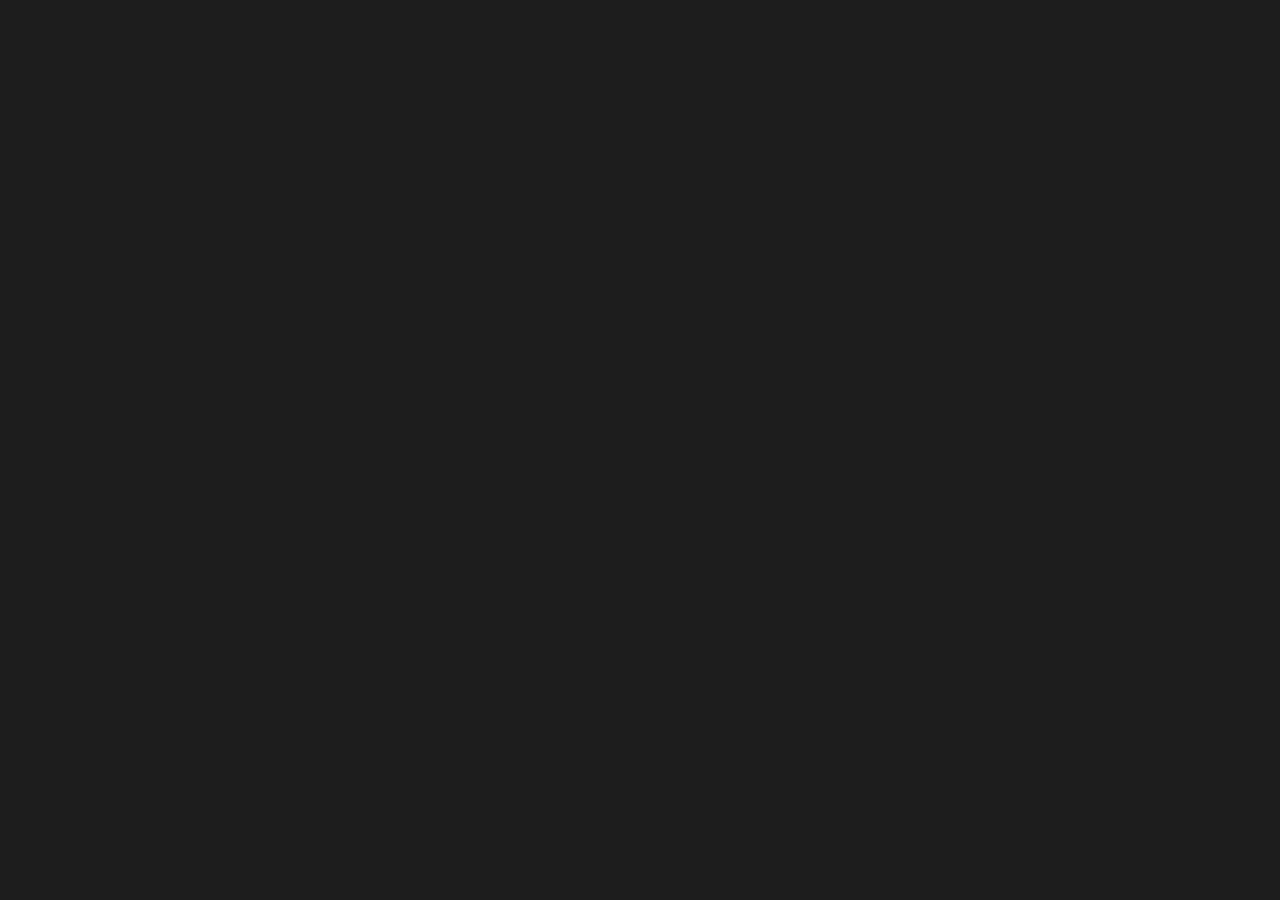
==== Category2/index.html @ 6b24e149 "." ====
<!DOCTYPE html><html lang="en"><head><meta charset="utf-8"><link href="/logo.svg" rel="shortcut icon"><meta name="viewport" content="width=device-width,initial-scale=1,shrink-to-fit=no"><meta name="theme-color" content="#000000"><meta name="google-site-verification" content="BX-Cc-zcgJcBTk7i27crVz55LXMRuwzVA_xJzhRWneg"><meta name="naver-site-verification" content="52f53839ef710ac2d5d8edfb4ead551e1fe6f6a1"><link href="/manifest.json" rel="manifest"><title>홀덥펍 창업 홀덤포커스 | 홀덤포커스 | 홀덥펍 프랜차이즈 | 홀덥펍 | 홀덥펍 창업 | 프랜차이즈 창업</title><script src="//dapi.kakao.com/v2/maps/sdk.js?appkey=abe2dc6d22a2e06de3bc0face13ffc4b" type="text/javascript"></script><link href="/static/css/main.c9574cb1.chunk.css" rel="stylesheet"><link href="http://dapi.kakao.com" rel="preconnect"><link href="https://fonts.googleapis.com" rel="preconnect"><link href="https://rsms.me" rel="preconnect"><style>@keyframes react-reveal-857282811943579-1{0%{opacity:0;transform:translate3d(0,100%,0)}100%{opacity:1;transform:none}}.react-reveal{opacity:0}</style><style data-styled="active" data-styled-version="5.3.9">.cyUpSE{visibility:hidden}.cnEOdE{visibility:visible}.LJxOS{visibility:hidden}.dhprGO{visibility:visible}</style><meta name="robots" content="index, follow" data-rh="true"><meta name="og:site_name" content="홀덤포커스 홀덤펍" data-rh="true"><meta name="og:title" content="홀덤펍 프랜차이즈 홀덤포커스" data-rh="true"><meta name="og:description" content="홀덤펍 전문 프랜차이즈, 홀덤포커스, 홀덤 카페 창업, 홀덤펍 창업, 홀덥펍창업, 소자본 프랜차이즈, 홀덥펍 프랜차이즈, 홀덤펍, 홀덤 체인점, 홀덤 대표 프랜차이즈, 홀덤 프랜차이즈" data-rh="true"><meta name="og:type" content="website" data-rh="true"><meta name="keywords" data-rh="true" contents="홀덤포커스, 부산 홀덤펍, 게임소개, 포커펍 프랜차이즈, 게임카페 프랜차이즈, 홀덤 프랜차이즈,게임 프랜차이즈, 서울 홀덤펍, 홀덤가게, 게임카페, 이색 데이트 장소"><meta name="title" content="홀덤포커스, 홀덤 프랜차이즈, 홀덤펍 프랜차이즈, 홀덤포커스 게임소개, 이벤트 소개, 지점 안내, 가맹 문의 창업 문의" data-rh="true"><meta name="description" content="홀덤포커스, 홀덤 프랜차이즈, 홀덤펍 프랜차이즈, 홀덤포커스 게임소개, 이벤트 소개, 지점 안내, 가맹 문의 창업 문의" data-rh="true"><link href="https://cdn.jsdelivr.net" rel="preconnect"></head><body><noscript>You need to enable JavaScript to run this app.</noscript><div id="root"><div><div class="cat2"><div class="header2"><div class="sc-beqWaB cnEOdE"><div><div class="container"><h1><a href="/"><img alt="" class="logo" src="/static/media/new_logo.c003ac5b.png"></a></h1><nav class="main-navigation"><a href="/" style="text-decoration:none;color:#fff">홀덤포커스</a><a href="/Category2" style="text-decoration:none;color:#fff">게임소개</a><a href="/Category3" style="text-decoration:none;color:#fff">이벤트 소개</a><a href="/Category4" style="text-decoration:none;color:#fff">지점 안내</a><a href="/Category5" style="text-decoration:none;color:#fff" class="btn">가맹 문의</a></nav><button class="more-btn"><i class="icon"></i></button></div></div></div></div><hr style="top:5px"><div class="react-reveal game-info" style="animation-fill-mode:both;animation-duration:1s;animation-delay:0s;animation-iteration-count:1;opacity:1;animation-name:react-reveal-857282811943579-1"><img alt="" class="game-infog" src="/static/media/game-info.8089b598.png"></div><div class="react-reveal" style="animation-fill-mode:both;animation-duration:1s;animation-delay:0s;animation-iteration-count:1;opacity:1;animation-name:react-reveal-857282811943579-1"></div><br class="react-reveal" style="animation-fill-mode:both;animation-duration:1s;animation-delay:0s;animation-iteration-count:1;opacity:1;animation-name:react-reveal-857282811943579-1"><br class="react-reveal" style="animation-fill-mode:both;animation-duration:1s;animation-delay:0s;animation-iteration-count:1;opacity:1;animation-name:react-reveal-857282811943579-1"><div class="react-reveal parag2" style="animation-fill-mode:both;animation-duration:1s;animation-delay:0s;animation-iteration-count:1;opacity:1;animation-name:react-reveal-857282811943579-1"><img alt="" class="parag-icon2" src="/static/media/pur1.da62208a.png"></div><br class="react-reveal" style="animation-fill-mode:both;animation-duration:1s;animation-delay:0s;animation-iteration-count:1;opacity:1;animation-name:react-reveal-857282811943579-1"><br class="react-reveal" style="animation-fill-mode:both;animation-duration:1s;animation-delay:0s;animation-iteration-count:1;opacity:1;animation-name:react-reveal-857282811943579-1"><br class="react-reveal" style="animation-fill-mode:both;animation-duration:1s;animation-delay:0s;animation-iteration-count:1;opacity:1;animation-name:react-reveal-857282811943579-1"><div class="react-reveal gameDescription2" style="animation-fill-mode:both;animation-duration:1s;animation-delay:0s;animation-iteration-count:1;opacity:1;animation-name:react-reveal-857282811943579-1"><div class="game-img"><img alt="" class="pannel-info" src="/static/media/game-info1.1d088881.png"></div><div class="game-descrip"><h2>포커스 데일리I</h2><div class="lineh"></div><ul><ol>참가방법: 매장이용권 1매</ol><ol>스타팅 스택 300,000chips (150bb)</ol><ol>개인리바인 3회가능 (매장이용권 1매)</ol><li>리바인1️⃣ 350,000chips</li><li>리바인2️⃣ 400,000chips</li><li>리바인3️⃣ 500,000chips</li><ol>더블리바인 가능 리바인1️⃣+2️⃣, 2️⃣+3️⃣</ol><ol>리엔트리 불가❌</ol><ol>듀레이션 7/6/6 min</ol><ol>🥇시상: 10 바인당 [ 미니 FLM 티켓 1장 ]</ol></ul></div></div><br class="react-reveal" style="animation-fill-mode:both;animation-duration:1s;animation-delay:0s;animation-iteration-count:1;opacity:1;animation-name:react-reveal-857282811943579-1"><br class="react-reveal" style="animation-fill-mode:both;animation-duration:1s;animation-delay:0s;animation-iteration-count:1;opacity:1;animation-name:react-reveal-857282811943579-1"><div class="react-reveal gameDescription2" style="animation-fill-mode:both;animation-duration:1s;animation-delay:0s;animation-iteration-count:1;opacity:1;animation-name:react-reveal-857282811943579-1"><div class="game-img"><img alt="" class="pannel-info" src="/static/media/game-info2.520ee5f7.png"></div><div class="game-descrip"><h2>포커스 데일리II</h2><div class="lineh"></div><ul><ol>참가방법: 매장이용권 2매</ol><ol>진행 조건</ol><li>max 20 엔트리</li><li>스타팅 스택 500,000chips (250bb)</li><li>리엔트리 800,000chips</li><li>듀레이션 7/6/6 min</li><ol>🥇시상: 5 바인당 [ 미니 FLM 티켓 1장 ]</ol></ul></div></div><br class="react-reveal"><br class="react-reveal"><div class="react-reveal gameDescription2"><div class="game-img"><img alt="" class="pannel-info" src="/static/media/game-info3.eda0978a.png"></div><div class="game-descrip"><h2>포커스 메가스택</h2><div class="lineh"></div><ul><ol>진행조건</ol><ol>참가방법: 매장이용권 4매 or 미니 FLM 티켓 1장</ol><ol>5인이상 진행 (개인리바인 2회가능)</ol><ol>스타팅 스택 1,000,000chips (500bb)</ol><li>리바인1️⃣ 1,500,000chips</li><li>리바인2️⃣ 2,000,000chips</li><ol>리엔트리, 더블리바인 불가❌</ol><ol>듀레이션 10/8/6 min</ol><ol>상품: 🥇홀덤포커스 시드권 지급 (최대 8장)</ol><ol>~9바인 1️⃣장 지급</ol><ol>10바인 이상 “3바인당 1️⃣장씩”추가지급</ol></ul></div></div><br class="react-reveal"><br class="react-reveal"><div class="react-reveal gameDescription2"><div class="game-img"><img alt="" class="pannel-info" src="/static/media/game-info4.b3c5b92e.png"></div><div class="game-descrip"><h2>챔피언 시드권 새틀라이트</h2><div class="lineh"></div><ul><ol>참가방법: 매장이용권 8매 or FLM티켓1️⃣장</ol><ol>8명 이상진행, max 16엔트리</ol><ol>스타팅 스택 2,000,000chips(350bb)</ol><ol>리엔트리 2,000,000chips</ol><ol>듀레이션 10/8/8 min</ol><ol>⚠️대회 룰 적용합니다‼️</ol><ol>🏆시상🏆</ol><ol>~10 엔트리 🎖️챔피언티켓1️⃣장-1등</ol><ol>~12 엔트리 🎖️챔피언티켓1️⃣장-1등 FLM티켓 1장-2등</ol><ol>~14 엔트리 🎖️챔피언티켓1️⃣장-1등 FLM티켓 2장-2등</ol><ol>~15 엔트리 🎖️챔피언티켓1️⃣장-1등 FLM티켓 3장-2등</ol><ol>max16엔트리 🎖️챔피언티켓2️⃣장-1,2등</ol></ul></div></div><br><br><div class="sc-gueYoa dhprGO"><div><footer><div class="footer_box"><div class="footer_logo"><img alt="" class="footer_logo" src="/static/media/black-logo.cba87f8e.png"></div><div class="address"><ul><li class="txt">본사 : 부산광역시 진구 중앙대로 680번가길 74, 5층</li><li class="txt">TEL : 010-8700-2129</li><li class="txt">COPYRIGHT (C) Hold'em Focus</li></ul></div></div></footer></div></div></div></div></div><div id="modal-root"></div><script>!function(l){function e(e){for(var r,t,n=e[0],o=e[1],u=e[2],f=0,i=[];f<n.length;f++)t=n[f],p[t]&&i.push(p[t][0]),p[t]=0;for(r in o)Object.prototype.hasOwnProperty.call(o,r)&&(l[r]=o[r]);for(s&&s(e);i.length;)i.shift()();return c.push.apply(c,u||[]),a()}function a(){for(var e,r=0;r<c.length;r++){for(var t=c[r],n=!0,o=1;o<t.length;o++){var u=t[o];0!==p[u]&&(n=!1)}n&&(c.splice(r--,1),e=f(f.s=t[0]))}return e}var t={},p={1:0},c=[];function f(e){if(t[e])return t[e].exports;var r=t[e]={i:e,l:!1,exports:{}};return l[e].call(r.exports,r,r.exports,f),r.l=!0,r.exports}f.m=l,f.c=t,f.d=function(e,r,t){f.o(e,r)||Object.defineProperty(e,r,{enumerable:!0,get:t})},f.r=function(e){"undefined"!=typeof Symbol&&Symbol.toStringTag&&Object.defineProperty(e,Symbol.toStringTag,{value:"Module"}),Object.defineProperty(e,"__esModule",{value:!0})},f.t=function(r,e){if(1&e&&(r=f(r)),8&e)return r;if(4&e&&"object"==typeof r&&r&&r.__esModule)return r;var t=Object.create(null);if(f.r(t),Object.defineProperty(t,"default",{enumerable:!0,value:r}),2&e&&"string"!=typeof r)for(var n in r)f.d(t,n,function(e){return r[e]}.bind(null,n));return t},f.n=function(e){var r=e&&e.__esModule?function(){return e.default}:function(){return e};return f.d(r,"a",r),r},f.o=function(e,r){return Object.prototype.hasOwnProperty.call(e,r)},f.p="/";var r=window.webpackJsonp=window.webpackJsonp||[],n=r.push.bind(r);r.push=e,r=r.slice();for(var o=0;o<r.length;o++)e(r[o]);var s=n;a()}([])</script><script src="/static/js/2.207c2165.chunk.js"></script><script src="/static/js/main.c2f080ef.chunk.js"></script></body></html>
---- static/css/main.c9574cb1.chunk.css ----
@import url(https://fonts.googleapis.com/css?family=Roboto:400,500,700,300,100);@import url(https://rsms.me/inter/inter.css);body{margin:0;padding:0;font-family:-apple-system,BlinkMacSystemFont,Segoe UI,Roboto,Oxygen,Ubuntu,Cantarell,Fira Sans,Droid Sans,Helvetica Neue,sans-serif;-webkit-font-smoothing:antialiased;-moz-osx-font-smoothing:grayscale}code{font-family:source-code-pro,Menlo,Monaco,Consolas,Courier New,monospace}*{box-sizing:border-box}body{background-color:#1d1d1d}.container{width:100%;max-width:1480px;padding:0 20px;margin:auto;position:relative;background-color:#1a1e1f;z-index:50}a{font-size:16px;text-decoration:none}header{position:absolute;top:0;left:0;width:100%;padding:20px 0;z-index:20;background-color:#1a1e1f}header h1{position:relative;height:40px;margin:0;float:left;z-index:30}header h1 img{display:block;position:relative;top:22px}.btn{display:inline-block;color:#fff;font-weight:700;padding:12px 20px;border-radius:8px;background-color:#004fff}.ghost-btn{background-color:initial;border:1px solid #004fff}.text-wrap{width:520px;height:100vh;padding:240px 20px;position:absolute;left:0;top:0;z-index:1}.text-wrap h2{color:#fff;font-size:64px;line-height:1.25;font-weight:lighter;margin-bottom:40px}.text-wrap h3{font-size:24px;line-height:1.25}.text-wrap h3,.text-wrap p{color:#fff;margin-bottom:20px}.text-wrap p{font-size:16px;line-height:1.8}.hero-bg{position:relative;width:100%;height:100vh;overflow:hidden;background-color:#0e1926}.hero-bg .container{height:100%}.video-wrap{position:absolute;left:200px;width:1600px;height:100vh;z-index:1}.video-wrap img,.video-wrap video{position:absolute;display:block;width:100%}.more-btn{display:none}@media screen and (max-width:768px){.logo{top:3px;left:-10px;cursor:pointer;float:left;width:170px;height:auto;z-index:20}header{padding:0}header,header h1{height:56px}header h1 img{top:20px;height:16px}.main-navigation{position:fixed;top:0;right:0;padding:50px 20px;width:100%;height:100vh;background-color:rgba(14,25,38,.9);opacity:0;visibility:hidden;-webkit-transform:translateX(100%);transform:translateX(100%);transition:.3s}.main-navigation.active{opacity:1;visibility:visible;-webkit-transform:translateX(0);transform:translateX(0);transition:.3s}.main-navigation a{display:block;margin:auto auto 8px;padding:12px}.main-navigation a.btn{text-align:center}.video-wrap{top:5vw;left:-50%;width:200%}.text-wrap{width:100%;height:auto;padding:20px;top:auto;bottom:20px}.text-wrap h2{font-size:36px}.text-wrap h3{font-size:20px}.text-wrap p{font-size:14}.more-btn{display:block;position:absolute;right:12px;top:8px;width:40px;height:40px;border-radius:8px;border:none;background-color:initial}.more-btn .icon{display:block;width:24px;height:24px;margin:0 auto;background:url(/static/media/menu-icon.bee1874a.svg) no-repeat 50%;background-size:contain}.more-btn.active .icon{background:url(/static/media/menu-close-icon.511e6f84.svg) no-repeat 50%;background-size:contain}}@media screen and (min-width:769px){.logo{top:8px;cursor:pointer;float:left;width:270px;height:auto;margin:0;padding:0;z-index:50}.main-navigation{float:right;font-size:20px}.main-navigation a{color:#fff;margin-left:30px;margin-top:10px}.main-navigation a.active{font-weight:700;border-bottom:2px solid #004fff}a{font-size:22px;text-decoration:none}}@media(max-width:767px){.txt{list-style-type:none;font-size:4px;color:grey;position:relative;left:22%}footer{color:grey;list-style-type:none;background-color:#292929;font-size:10px}.footer_box,footer{clear:both;width:100%;height:70px}.footer_box{margin:0 auto}.footer_logo{float:left;margin-top:5px;margin-left:5px;width:40px;height:40px}.footer_box .address{float:right;margin-right:20%;margin-top:2%;font-size:3px;color:grey}.address{color:#a9a9a9}}@media(min-width:768px){.txt{list-style-type:none;font-size:17px;color:grey;position:relative;left:70%;line-height:1.5rem}footer{clear:both;color:#a9a9a9;list-style-type:none;background-color:#292929}.footer_box,footer{position:relative;width:100%;height:150px}.footer_logo{clear:both;float:left;margin-top:12.5px;width:100px;left:3%;height:100px}.footer_box .address{float:right;margin-right:20%;font-size:20px;color:#a9a9a9}.address{margin-top:2%;color:#404040}}.cat2{background-color:#1a1e1f}*{margin:0;padding:0}.game-intro{top:10%}.game-intro,.holdem-intro{display:flex;clear:both;width:100%;height:50%;position:relative}@media(max-width:767px){.lineh{top:8%;left:3.5%;background-color:#fff;width:75%;height:.3vh;margin:left}.parag2{top:30%;text-align:center;position:relative;width:100%;height:20px}.parag-icon2{text-align:center;width:150px;height:10px}.game-descrip,.game-img{width:50%;height:100%;position:relative}.line2{background-color:#fff;width:92%;height:.3vh;margin:auto}.game-info{clear:both;width:100%;height:300px}.game-infog{top:12%;display:block;margin:auto;width:80%;height:200px}hr{top:5px;top:10px}.contents{width:100%;height:300px;bottom:0;position:relative}.card-icon{left:5%;width:30%;height:100%}.card-info{left:5%;width:70%;height:100%}.holdem-info{top:10%;left:10%;width:70%;height:100%}.holdem-icon{width:30%;height:100%}.card{width:107px;height:89px;margin:auto;display:block;top:20%}.holdem{width:250px;height:123px;right:30%;bottom:-30%;position:relative}.line{background-color:#fff;width:78vw;height:.3vh;margin:10% auto}.card-info>h1{font-size:20px}.card-info>ul{left:10%;font-size:13px;line-height:1.5em}.holdem-info>h1{top:5%;left:5%;font-size:20px}.holdem-info>ul{top:15%;left:5%;font-size:15px;line-height:1.5em}.pannel-info{width:153px;height:237px;position:relative;left:5%;top:3%}.game-descrip>h2{top:5%;left:5%;font-size:15px}.game-descrip>ul{top:15%;left:5%;font-size:10px;line-height:1.7em}.game-descrip>li{margin-left:10%;top:5%;position:relative}.gameDescription2{display:flex;clear:both;left:3%;width:100%;height:300px;position:relative}.header2{margin:0;padding:0;width:100%;height:60px;background-color:#1a1e1f}}@media(min-width:768px){.parag2{top:30%;text-align:center;position:relative;width:100%;height:50px}.parag-icon2{text-align:center;width:500px;height:30px;bottom:10%}.game-img{width:30%;left:5%}.game-descrip,.game-img{height:100%;position:relative}.game-descrip{width:70%}.header2{margin:0;padding:0;width:100%;height:80px;background-color:#1a1e1f}.game-info{clear:both;width:100%;height:800px}.game-infog{top:10%;display:block;margin:auto;width:85%;height:620px}.line2{background-color:#fff;width:92%;height:.3vh;margin:auto}hr{top:10px}.contents{width:100%;height:900px;bottom:0;position:relative}.card-icon{left:10%;width:30%;height:100%}.card-info,.holdem-info{left:10%;width:70%;height:100%}.holdem-info{top:10%}.holdem-icon{width:30%;height:100%}.card{width:237px;height:219px;margin:auto;display:block;top:13%}.holdem{width:450px;height:323px;right:25%;position:relative}.line{background-color:#fff;width:78vw;height:.3vh;margin:10% auto}.card-info>h1{font-size:40px}.card-info>ul{top:10%;font-size:25px;line-height:1.5em}.holdem-info>h1{top:5%;left:5%;font-size:40px}.holdem-info>ul{top:15%;left:5%;font-size:25px;line-height:1.5em}.pannel-info{width:500px;height:607px;position:relative;left:22%;top:3%}.lineh{top:10%;left:23%;background-color:#fff;width:67%;height:.5vh;margin:left}.game-descrip>h2{top:7%;left:5%;font-size:40px}.game-descrip>ul{top:15%;left:5%;font-size:25px;line-height:1.5em}.game-descrip>li{position:relative;list-style-position:inside;text-indent:-20px}.gameDescription2{display:flex;clear:both;width:100%;height:800px;position:relative}}.cat3{background-color:#1a1e1f}@media(max-width:767px){.represent5{top:20%;height:65px;background-color:#e7161b}.represent5,.represent6{margin:auto;text-align:center;width:320px;font-size:18px;color:#fff;font-weight:700;line-height:70px;border-radius:8px}.represent6{top:27%;height:70px;background-color:#1bcc21}.linee{top:10%;left:3%;background-color:#fff;width:85%;height:.3vh;margin:left}.events{height:500px;position:relative}.events,.events-txt{width:100%;clear:both}.events-txt{height:220px;top:5%}.live{clear:both;width:100%;height:250px;font-size:0}.line4{background-color:#fff;width:78%;bottom:20%;position:relative;height:.3vh;margin:auto}.events-txt>h1{font-size:20px;top:13%}.events-txt>h1,.events-txt>h3{position:relative;text-align:center}.events-txt>h3{font-size:12px;top:15%;width:80%;margin:auto}.header3{margin:0;padding:0;width:100%;height:60px;background-color:#1a1e1f}.parag2{top:30%;text-align:center;position:relative;width:100%;height:20px}.parag-icon2{text-align:center;width:150px;height:10px}.game-descrip,.game-img{width:50%;height:100%;position:relative}.game-descrip{left:-5%}.line2{background-color:#fff;width:92%;height:.3vh;margin:auto}.game-info{clear:both;width:100%;height:300px}.game-infog{top:12%;display:block;margin:auto;width:80%;height:200px}hr{top:5px;top:10px}.contents{width:100%;height:300px;bottom:0;position:relative}.card-icon{left:5%;width:30%;height:100%}.card-info{left:5%;width:70%;height:100%}.holdem-info{top:10%;left:10%;width:70%;height:100%}.holdem-icon{width:30%;height:100%}.card{width:107px;height:89px;margin:auto;display:block;top:20%}.holdem{width:250px;height:123px;right:30%;bottom:-30%;position:relative}.line{background-color:#fff;width:78vw;height:.3vh;margin:10% auto}.card-info>h1{font-size:20px}.card-info>ul{left:10%;font-size:13px;line-height:1.5em}.holdem-info>h1{top:5%;left:5%;font-size:20px}.holdem-info>ul{top:15%;left:5%;font-size:15px;line-height:1.5em}.pannel-event{width:153px;height:237px;position:relative;left:5%;top:10%}.game-descrip>h2{top:7%;left:5%;font-size:15px}.game-descrip>ul{top:10%;left:5%;font-size:9px;line-height:1.7em}.game-descrip>li{margin-left:10%;position:relative}.gameDescription{display:flex;clear:both;width:100%;height:400px;position:relative}.header2{margin:0;padding:0;width:100%;height:60px;background-color:#1a1e1f}}@media(min-width:768px){.band-logo{width:50px;height:50px;line-height:80px;position:relative;top:20%}.represent5{background-color:#e7161b}.represent5,.represent6{margin:auto;text-align:center;width:600px;height:80px;font-size:22px;color:#fff;font-weight:700;line-height:80px;border-radius:8px;top:10%}.represent6{background-color:#1bcc21}.line4{background-color:#fff;width:78%;bottom:20%;height:.3vh;margin:auto}.events,.line4{position:relative}.events{width:100%;height:700px;clear:both}.events-txt{width:100%;height:350px}.live{width:100%;top:-5%;height:250px}.events-txt>h1{top:20%;font-size:45px}.events-txt>h1,.events-txt>h3{position:relative;text-align:center}.events-txt>h3{top:23%;font-size:22px;width:70%;margin:auto}.header3{margin:0;padding:0;width:100%;height:80px;background-color:#1a1e1f}.parag2{top:30%;text-align:center;position:relative;width:100%;height:50px}.parag-icon2{text-align:center;width:500px;height:30px;bottom:10%}.game-img{width:25%}.game-descrip,.game-img{height:100%;position:relative}.game-descrip{width:70%}.header2{margin:0;padding:0;width:100%;height:80px;background-color:#1a1e1f}.game-info{clear:both;width:100%;height:800px}.game-infog{top:10%;display:block;margin:auto;width:85%;height:620px}.line2{background-color:#fff;width:92%;height:.3vh;margin:auto}hr{top:10px}.contents{width:100%;height:900px;bottom:0;position:relative}.card-icon{left:10%;width:30%;height:100%}.card-info,.holdem-info{left:10%;width:70%;height:100%}.holdem-info{top:10%}.holdem-icon{width:30%;height:100%}.card{width:237px;height:219px;margin:auto;display:block;top:13%}.holdem{width:450px;height:323px;right:25%;position:relative}.line{background-color:#fff;width:78vw;height:.3vh;margin:10% auto}.card-info>h1{font-size:40px}.card-info>ul{top:10%;font-size:25px;line-height:1.5em}.holdem-info>h1{top:5%;left:5%;font-size:40px}.holdem-info>ul{top:15%;left:5%;font-size:25px;line-height:1.5em}.pannel-event{width:500px;height:607px;position:relative;left:22%;top:3%}.linee{top:10%;left:23%;background-color:#fff;width:70%;height:.5vh;margin:left}.game-descrip>h2{top:5%;left:25%;font-size:35px}.game-descrip>ul{top:15%;left:25%;font-size:20px;line-height:1.5em}.game-descrip>li{position:relative;list-style-position:inside;text-indent:-20px}.gameDescription{display:flex;clear:both;width:100%;height:700px;position:relative}}*{position:relative}.body{top:10vh;width:100%}.mb-5{margin-bottom:2vh}.mt-7{margin-top:2.5vh}.mt-9{margin-top:5vh}.title{width:65vw;margin:auto}.category{font-size:2vw;font-weight:700}.line{background-color:#fff;width:100%;height:.3vh;margin:auto}.explain{font-size:1.7vw}.place{font-weight:700;font-size:2vw}.places{width:65vw;margin:auto}.address{font-size:1.5vw;color:#dfdfdf}.contents{width:80vw;height:auto;margin:auto}.kakao{width:7vw;height:5vh;background-color:#ffeb3b;display:flex;justify-content:center;align-items:center;color:#1d1d1d;border-radius:.5rem;border:none}.kakao:active{background-color:#1d1d1d;color:#fae661}.modal{margin-left:3vh;width:7vw;height:5vh;background-color:#fff;color:#1d1d1d;border-radius:.5rem;border:none}.modal:active{background-color:#1d1d1d;color:#fff}.btns{margin-top:2vh;display:flex}.icon{width:1.5vw}.ReactModal__Overlay{z-index:50}.ReactModal__Content{background:#1d1d1d;width:70vw;height:75vh;margin:auto;background-color:#1d1d1d!important}#deogcheon,#hadan,#jangyu,#kyungsung,#nampo,#seomyeon{width:60vw;height:60vh;background-color:#fff;margin-top:2vh}.header4{margin:0;padding:0;width:100%;height:80px;background-color:#1d1d1d}@media screen and (max-width:767px){img{width:60vw;height:15vh;object-fit:cover;margin-bottom:1vw;margin-top:1vw}.header4{margin:0;padding:0;width:100%;height:60px;background-color:#1d1d1d}.category,.place{font-weight:700;font-size:5vw}.address{font-size:4vw;color:#dfdfdf}.mb-5{margin-bottom:1vh}.mt-7{margin-top:1.5vh}.mt-9{margin-top:3vh}#deogcheon,#hadan,#jangyu,#kyungsung,#nampo,#seomyeon{width:60vw;height:25vh;background-color:#fff;margin-top:2vw}.kakao{width:19vw;height:3vh;background-color:#fae661;display:flex;justify-content:center;align-items:center;color:#1d1d1d;border-radius:.5rem;border:none;font-size:.5rem}.kakao:active{background-color:#1d1d1d;color:#fae661}.icon{width:5vw;height:auto}.modal{margin-left:3vh;width:19vw;height:3vh;background-color:#fff;color:#1d1d1d;border-radius:.5rem;border:none;font-size:.5rem}.modal:active{background-color:#1d1d1d;color:#fff}.ReactModal__Content{background:#1d1d1d;width:70vw;height:30vh;margin:auto;background-color:#1d1d1d!important}}.slick-slider{box-sizing:border-box;-webkit-user-select:none;user-select:none;-webkit-touch-callout:none;-khtml-user-select:none;touch-action:pan-y;-webkit-tap-highlight-color:transparent}.slick-list,.slick-slider{position:relative;display:block}.slick-list{overflow:hidden;margin:0;padding:0}.slick-list:focus{outline:none}.slick-list.dragging{cursor:pointer;cursor:hand}.slick-slider .slick-list,.slick-slider .slick-track{-webkit-transform:translateZ(0);transform:translateZ(0)}.slick-track{position:relative;top:0;left:0;display:block;margin-left:auto;margin-right:auto}.slick-track:after,.slick-track:before{display:table;content:""}.slick-track:after{clear:both}.slick-loading .slick-track{visibility:hidden}.slick-slide{display:none;float:left;height:100%;min-height:1px}[dir=rtl] .slick-slide{float:right}.slick-slide img{display:block}.slick-slide.slick-loading img{display:none}.slick-slide.dragging img{pointer-events:none}.slick-initialized .slick-slide{display:block}.slick-loading .slick-slide{visibility:hidden}.slick-vertical .slick-slide{display:block;height:auto;border:1px solid transparent}.slick-arrow.slick-hidden{display:none}.slick-next,.slick-prev{font-size:0;line-height:0;position:absolute;top:50%;display:block;width:20px;height:20px;padding:0;-webkit-transform:translateY(-50%);transform:translateY(-50%);cursor:pointer;border:none}.slick-next,.slick-next:focus,.slick-next:hover,.slick-prev,.slick-prev:focus,.slick-prev:hover{color:transparent;outline:none;background:transparent}.slick-next:focus:before,.slick-next:hover:before,.slick-prev:focus:before,.slick-prev:hover:before{opacity:1}.slick-next.slick-disabled:before,.slick-prev.slick-disabled:before{opacity:.25}.slick-next:before,.slick-prev:before{font-family:slick;font-size:20px;line-height:1;opacity:.75;color:#fff;-webkit-font-smoothing:antialiased;-moz-osx-font-smoothing:grayscale}.slick-prev{left:-25px}[dir=rtl] .slick-prev{right:-25px;left:auto}.slick-prev:before{content:"\2190"}[dir=rtl] .slick-prev:before{content:"\2192"}.slick-next{right:-25px}[dir=rtl] .slick-next{right:auto;left:-25px}.slick-next:before{content:"\2192"}[dir=rtl] .slick-next:before{content:"\2190"}.slick-dotted.slick-slider{margin-bottom:30px}.slick-dots{position:absolute;bottom:-25px;display:block;width:100%;padding:0;margin:0;list-style:none;text-align:center}.slick-dots li{position:relative;display:inline-block;margin:0 5px;padding:0}.slick-dots li,.slick-dots li button{width:20px;height:20px;cursor:pointer}.slick-dots li button{font-size:0;line-height:0;display:block;padding:5px;color:transparent;border:0;outline:none;background:transparent}.slick-dots li button:focus,.slick-dots li button:hover{outline:none}.slick-dots li button:focus:before,.slick-dots li button:hover:before{opacity:1}.slick-dots li button:before{font-family:slick;font-size:6px;line-height:20px;position:absolute;top:0;left:0;width:20px;height:20px;content:"\2022";text-align:center;opacity:.25;color:#000;-webkit-font-smoothing:antialiased;-moz-osx-font-smoothing:grayscale}.slick-dots li.slick-active button:before{opacity:.75;color:#000}.slider-body{width:100%;height:100%}.slider-body,.slider-content{display:flex;justify-content:center;align-items:center}.slider-content{width:60vw;height:40vh;border-bottom:.3vh solid #fff;border-top:.5vh solid #fff}.slider{width:60vw;clear:both}.slider-items{width:17vw;height:30vh;margin:auto}h1{text-align:center;margin-bottom:2vh}@media screen and (max-width:767px){.mapName{font-size:18px;margin:0;top:10%;position:relative}.slider-content{width:50vw;height:14vh;display:flex;justify-content:center;align-items:center;border-bottom:.3vh solid #fff;border-top:.3vh solid #fff}.slider-items{width:15vw;height:8vh;margin:auto}.slider{width:50vw;clear:both}}@media screen and (min-width:768px){.mapName{font-size:40px}}.cat5{background-color:#1a1e1f;margin:0}@media(max-width:767px){.contact-items{width:100%;height:300px}.header5{height:60px}.parag5{top:30%;text-align:center;position:relative;width:100%;height:20px}.parag-icon5{text-align:center;width:150px;height:10px}.kakao-logo{left:-4%}.band-logo,.kakao-logo{width:50px;height:50px;line-height:80px;position:relative;top:10%}.band-logo{left:-2.8%}.cost-contact{clear:both;position:relative;width:100%;height:700px}.contact-box{text-align:center;width:300px;height:170px;float:center;display:block;margin:auto}.contact-box>h2{font-size:24px}.contact-box>h4{font-size:15px}.represent1{color:#fff;padding:22px 30px;background-color:#004fff}.represent1,.represent2{margin:auto;text-align:center;width:320px;height:70px;font-size:18px;font-weight:700;border-radius:8px}.represent2{color:#371c1d;line-height:70px;z-index:1;background-color:#f9e000}.acc1{color:#371c1d}.acc1,.acc2{z-index:5;font-size:18px;font-weight:700;bottom:25%}.acc2{color:#fff}.represent3{top:0;margin:auto;text-align:center;width:320px;height:70px;font-size:18px;color:#fff;font-weight:700;line-height:70px;border-radius:8px;background-color:#1bcc21}.costTable>h2{font-size:24px;text-align:center;top:10%}.costTable>h3{font-size:15px;width:80%;margin:auto;text-align:center;top:13%}.last-text{color:#000;text-align:center;font-weight:800}.column-text{color:#fff}.text-left{color:#000;text-align:center}.costTable{width:100%;clear:both;height:800px;position:relative}.header5{margin:0;padding:0;width:100%;height:80px;background-color:#1a1e1f}body{font-family:Roboto,helvetica,arial,sans-serif;font-size:16px;font-weight:400;text-rendering:optimizeLegibility}div.table-title{top:20%;position:relative;margin:auto;width:85%;color:#000;border:2.5px solid #2f313d}.table-fill{background:#fff;border-radius:3px;border-collapse:collapse;height:320px;margin:auto;max-width:100%;padding:5px;width:100%;box-shadow:0 5px 10px rgba(0,0,0,.1);-webkit-animation:float 5s infinite;animation:float 5s infinite}th{color:#d5dde5;background:#1b1e24;border-bottom:4px solid #9ea7af;border-right:1px solid #343a45;font-size:14px;font-weight:100;padding:20px;text-align:left;text-shadow:0 1px 1px rgba(0,0,0,.1);vertical-align:middle}th:first-child{border-top-left-radius:3px}th:last-child{border-top-right-radius:3px;border-right:none}tr{border-top:1px solid #c1c3d1;border-bottom-:1px solid #c1c3d1;color:#666b85;font-size:16px;font-weight:400;text-shadow:0 1px 1px hsla(0,0%,100%,.1)}tr:hover td{background:#4e5066;color:#fff;border-top:1px solid #22262e}tr:first-child{border-top:none}tr:last-child{border-bottom:none}tr:nth-child(odd) td{background:#ebebeb}tr:nth-child(odd):hover td{background:#4e5066}tr:last-child td:first-child{border-bottom-left-radius:3px}tr:last-child td:last-child{border-bottom-right-radius:3px}td{background:#fff;padding:7px;text-align:left;vertical-align:middle;font-weight:300;font-size:15px;text-shadow:-1px -1px 1px rgba(0,0,0,.1);border-right:1px solid #c1c3d1}td:last-child{border-right:0}th.text-left{text-align:left}th.text-center{text-align:center}th.text-right{text-align:right}td.text-left{text-align:left}td.text-center{text-align:center}td.text-right{text-align:right}}@media(min-width:768px){.contact-items{width:100%;margin:auto;display:flex;flex-direction:column;height:300px;position:relative}.band-logo,.kakao-logo{width:50px;height:50px;line-height:80px;position:relative;top:20%}.cost-contact{clear:both;position:relative;width:100%;height:700px}.contact-box{text-align:center;width:1100px;height:170px;float:center;display:block;margin:auto}.contact-box>h2{font-size:40px}.contact-box>h4{font-size:20px}.represent1{margin:auto;text-align:center;width:600px;height:80px;font-size:22px;color:#fff;font-weight:700;padding:22px 30px;border-radius:8px;background-color:#004fff}.represent2{background-color:#f9e000}.represent2,.represent3{margin:auto;text-align:center;width:600px;height:80px;font-size:22px;color:#371c1d;font-weight:700;line-height:80px;border-radius:8px}.represent3{background-color:#1bcc21;top:0}.acc1{color:#371c1d}.acc2{color:#fff}.represent4{text-align:center;width:600px;height:80px;font-size:22px;color:#371c1d;font-weight:700;line-height:80px;border-radius:8px;background-color:#1bcc21}.parag5{top:30%;text-align:center;position:relative;width:100%;height:50px}.parag-icon5{text-align:center;width:400px;height:30px;bottom:10%}.costTable>h2{font-size:40px;text-align:center;top:10%}.costTable>h3{font-size:20px;text-align:center;top:13%}.last-text{color:#000;text-align:center;font-weight:800}.column-text{color:#fff}.text-left{color:#000;text-align:center}.costTable{width:100%;clear:both;height:900px;position:relative}.header5{margin:0;padding:0;width:100%;height:80px;background-color:#1a1e1f}body{font-family:Roboto,helvetica,arial,sans-serif;font-size:16px;font-weight:400;text-rendering:optimizeLegibility}div.table-title{top:20%;display:block;color:#000;border:2.5px solid #2f313d}.table-fill,div.table-title{margin:auto;max-width:1100px;width:100%}.table-fill{background:#fff;border-radius:3px;border-collapse:collapse;height:320px;padding:5px;box-shadow:0 5px 10px rgba(0,0,0,.1);-webkit-animation:float 5s infinite;animation:float 5s infinite}th{color:#d5dde5;background:#1b1e24;border-bottom:4px solid #9ea7af;border-right:1px solid #343a45;font-size:23px;font-weight:100;padding:20px;text-align:left;text-shadow:0 1px 1px rgba(0,0,0,.1);vertical-align:middle}th:first-child{border-top-left-radius:3px}th:last-child{border-top-right-radius:3px;border-right:none}tr{border-top:1px solid #c1c3d1;border-bottom-:1px solid #c1c3d1;color:#666b85;font-size:16px;font-weight:400;text-shadow:0 1px 1px hsla(0,0%,100%,.1)}tr:hover td{background:#4e5066;color:#fff;border-top:1px solid #22262e}tr:first-child{border-top:none}tr:last-child{border-bottom:none}tr:nth-child(odd) td{background:#ebebeb}tr:nth-child(odd):hover td{background:#4e5066}tr:last-child td:first-child{border-bottom-left-radius:3px}tr:last-child td:last-child{border-bottom-right-radius:3px}td{background:#fff;padding:15px;text-align:left;vertical-align:middle;font-weight:300;font-size:18px;text-shadow:-1px -1px 1px rgba(0,0,0,.1);border-right:1px solid #c1c3d1}td:last-child{border-right:0}th.text-left{text-align:left}th.text-center{text-align:center}th.text-right{text-align:right}td.text-left{text-align:left}td.text-center{text-align:center}td.text-right{text-align:right}}@media(max-width:767px){.modal-inner{box-sizing:border-box;position:relative;width:360px;max-width:480px;top:50%;-webkit-transform:translateY(-50%);transform:translateY(-50%);margin:0 auto;padding:40px 20px}}@media(min-width:768px){.ImgStyle{width:530px;height:650px}.modal-inner{box-sizing:border-box;position:relative;width:530px;max-width:530px;top:50%;-webkit-transform:translateY(-50%);transform:translateY(-50%);margin:0 auto}}@font-face{font-family:S-CoreDream-3Light;src:url(https://cdn.jsdelivr.net/gh/projectnoonnu/noonfonts_six@1.2/S-CoreDream-3Light.woff) format("woff");font-weight:400;font-style:normal}*{font-family:S-CoreDream-3Light;color:#fff}body{overflow-x:hidden}.main-info1,.main-logo{float:left;width:50%;height:45%;border:1px solid #978876}.main-info2,.main-info3,.main-info4,.main-info5{float:left;width:25%;height:55%;border:1px solid #978876}@media(max-width:767px){.parag{top:30%;text-align:center;position:relative;width:100%;height:20px}.parag-icon{text-align:center;width:100px;height:10px}.form{align-items:center;clear:both;width:100%;height:200px;background-color:#1d1d1d;margin-right:0;display:flex}.main-msg{z-index:20;height:350px;text-align:center;color:#fff;position:relative;background-image:url(/static/media/background-mobile.7faff149.png);background-size:cover}.main-msg:before{content:"";opacity:.08;position:absolute;top:0;left:0;right:0;bottom:0;background:linear-gradient(90deg,#000,#fff,#000)}.main-msg h1{top:-10px;font-size:20px}.main-msg h1,.main-msg h3{color:#fff;text-align:center;position:relative}.main-msg h3{top:-5px;font-size:8px}.main-info{width:100%;height:350px;float:left;background-color:#1d1d1d}.main-rec{margin-top:5%;position:absolute;left:50%;-webkit-transform:translateX(-50%);transform:translateX(-50%);float:left;width:92vw;height:280px;background-color:#262626}.icon1{display:block;margin:10% auto auto;float:center;width:85px;height:85px}.main-contents1{top:5%;left:10%;position:relative}.main-contents1>h2{font-size:15px}.holdem-info{font-size:10px}.main-contents2>h3,.main-contents3>h3,.main-contents4>h3,.main-contents5>h3{margin-top:15%;font-size:9px;text-align:center}.main-contents2>h5,.main-contents3>h5,.main-contents4>h5,.main-contents5>h5{margin-top:10%;margin-left:5%;font-size:.42rem;font-weight:400;text-align:center;width:90%}.info-icon{width:50px;height:50px;margin:auto;display:block}.contact-msg{clear:both;background-color:#1d1d1d;width:100%;height:220px}.contact-msg>h1{top:35%;font-size:20px}.contact-msg>h1,.contact-msg>h4{position:relative;text-align:center}.contact-msg>h4{top:40%;font-size:4px}.contact{width:50%;height:100%;clear:both;display:inline-block}.contact>h2{font-size:18px}.contact>h2,.contact>h3{left:10%;top:5%;position:relative}.contact>h3{font-size:4.5px;line-height:3.5em}.contact-form{width:50%;height:100%;display:inline-block;clear:both}.contact-form>h2{left:15%;top:7%;font-size:15px}.inputBox{left:15%;clear:both;display:flex;width:100%;height:23%;top:10%}.box1{width:44.9px}.box1,.box2{height:20px;background:#fff;border-radius:7px;margin-right:2%;box-sizing:border-box;font-size:8px;transition:all .5s;color:#000}.box2{width:64.9px}.box3{width:44.9px;height:20px;background:#fff;border-radius:7px;margin-right:2%;box-sizing:border-box;font-size:8px;transition:all .5s;color:#000}.box1:focus,.box2:focus,.box3:focus{outline:none}.submit-area{position:relative;width:100%;height:30px}.submit-btn{left:16.5em;position:relative;box-sizing:border-box;width:40px;height:17px;background:#000;border:2.2px solid #fff;font-size:8px;box-shadow:0 4px 4px rgba(0,0,0,.25);border-radius:5px}}@media(min-width:768px){.parag{top:30%;text-align:center;position:relative;width:100%;height:50px}.parag-icon{text-align:center;width:350px;height:30px}.form{margin-right:0;display:flex;height:500px;align-items:center}.contact-msg,.form{width:100%;background-color:#1d1d1d}.contact-msg{clear:both;height:550px}.contact-msg>h1{top:35%;font-size:40px}.contact-msg>h1,.contact-msg>h4{position:relative;text-align:center}.contact-msg>h4{top:40%;font-size:20px}.contact{width:40%;height:100%;clear:both;display:inline-block}.contact>h2{font-size:38px}.contact>h2,.contact>h3{left:30%;top:5%;position:relative}.contact>h3{font-size:23px;line-height:2em}.contact-form{width:60%;height:100%;display:inline-block}.contact-form>h2{left:15%;top:5%;font-size:38px}.inputBox{left:15%;clear:both;display:flex;width:100%;height:30%;top:10%}.box1,.box2,.box3{width:229px;height:80px;background:#fff;border-radius:10px;margin-right:2%;box-sizing:border-box;font-size:20px;transition:all .5s;color:#000}.box1:focus,.box2:focus,.box3:focus{outline:none}.submit-area{position:relative;width:100%;height:50px}.submit-btn{left:46em;position:relative;box-sizing:border-box;width:159px;height:59px;background:#000;box-shadow:0 4px 4px rgba(0,0,0,.25);transition:.25s}.submit-btn,.submit-btn:hover{border:3px solid #fff;border-radius:10px}.submit-btn:hover{letter-spacing:2px;-webkit-transform:scale(1.2);transform:scale(1.2);cursor:pointer}.submit-btn:active{letter-spacing:2px;-webkit-transform:scaleY(2);transform:scaleY(2);cursor:pointer}.main-msg{text-align:center;width:100%;height:1050px;color:#fff;position:relative;background-image:url(/static/media/background-img.ed9b5135.png);background-size:cover}.main-msg:before{content:"";opacity:.07;position:absolute;top:0;left:0;right:0;bottom:0;background:linear-gradient(90deg,#000,#fff,#000)}.main-msg h1{top:8%;font-size:40px}.main-msg h1,.main-msg h3{color:#fff;text-align:center;position:relative}.main-msg h3{top:9.5%;font-size:28px}.main-info{width:100%;height:900px;float:left;background-color:#1d1d1d}.main-rec{margin-top:5%;position:absolute;left:50%;-webkit-transform:translateX(-50%);transform:translateX(-50%);float:left;width:90vw;height:750px;background-color:#262626;border:1px solid #978876}.icon1{display:block;margin:5% auto auto;float:center;width:250px;height:250px}.main-contents1{left:10%;top:8%;position:relative}.main-contents1>h2{font-size:2.5em}.holdem-info{font-size:1.8em;line-height:2.5rem}.main-contents2>h3,.main-contents3>h3,.main-contents4>h3,.main-contents5>h3{margin-top:15%;font-size:1.7em;text-align:center}.main-contents2>h5,.main-contents3>h5,.main-contents4>h5,.main-contents5>h5{margin-top:10%;margin-left:5%;font-size:1.45em;font-weight:400;text-align:center;width:90%}.info-icon{width:150px;height:150px;margin:auto;display:block}}
/*# sourceMappingURL=main.c9574cb1.chunk.css.map */
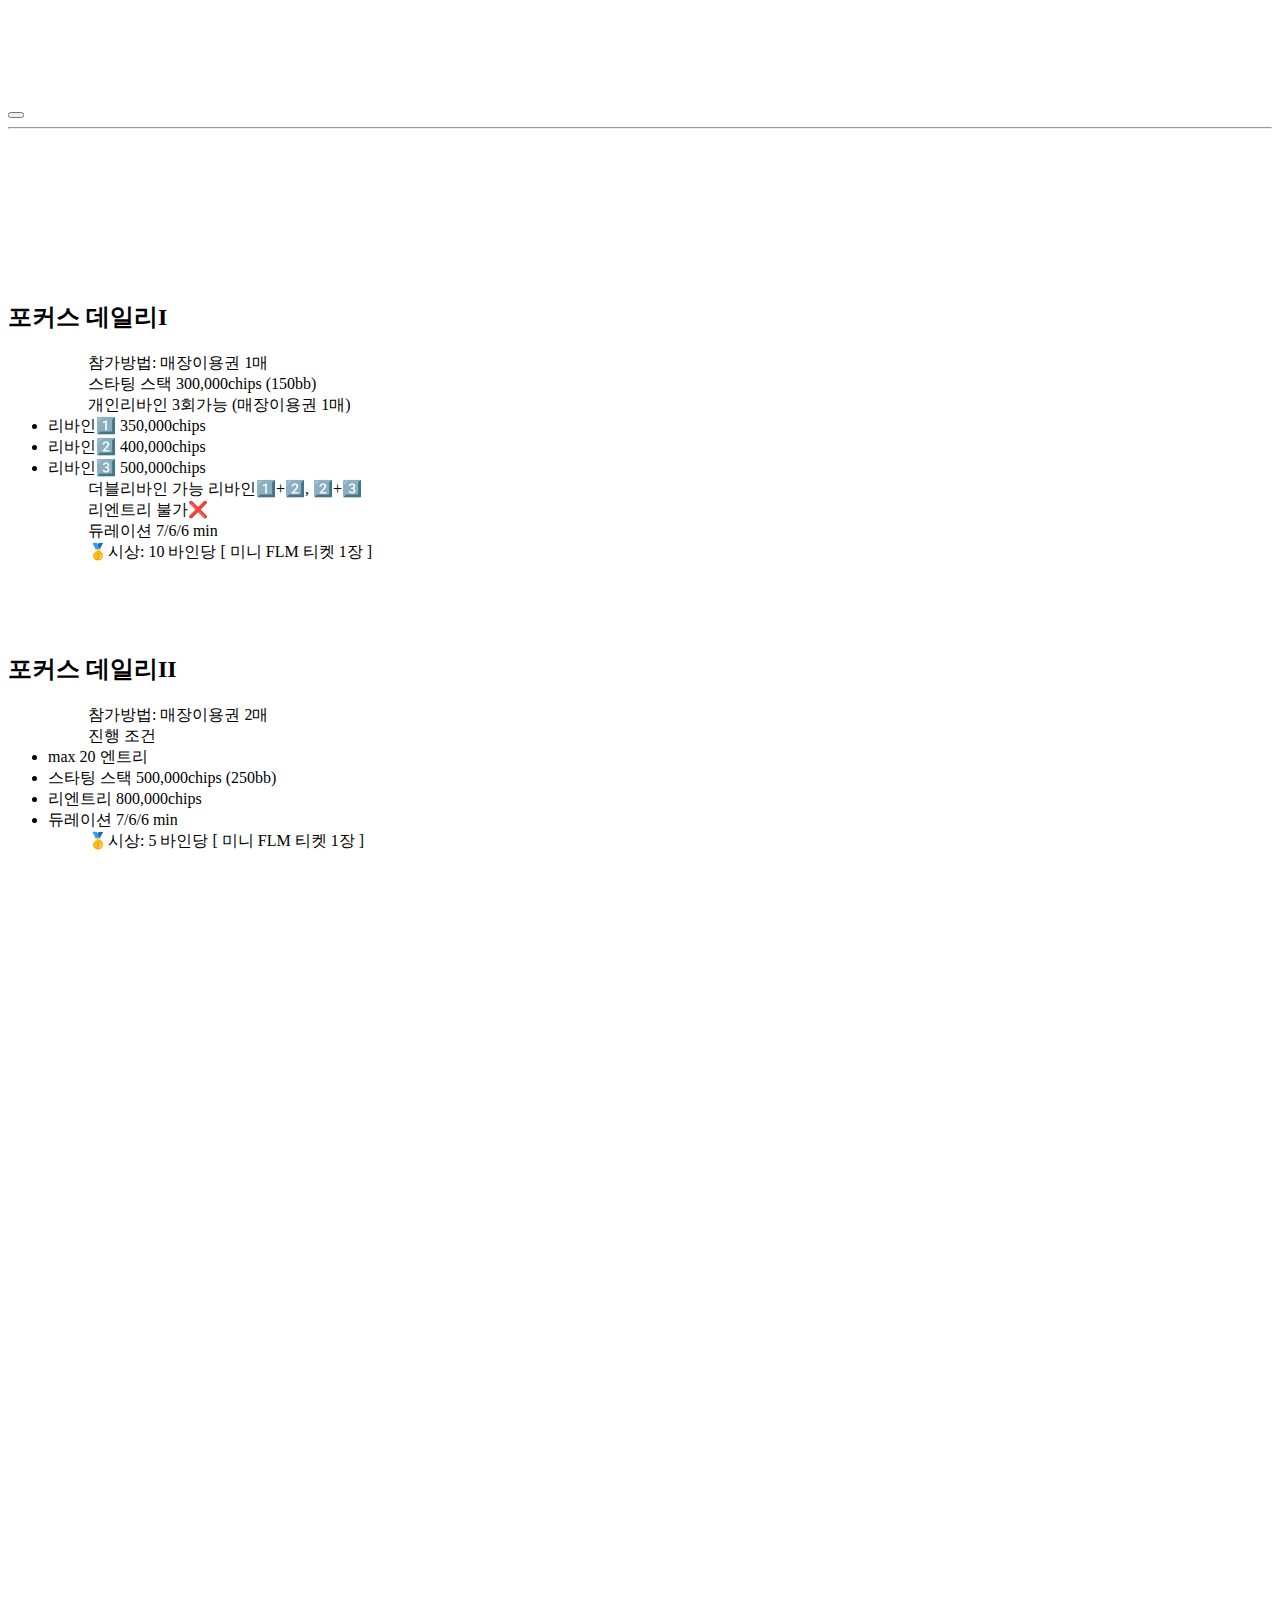
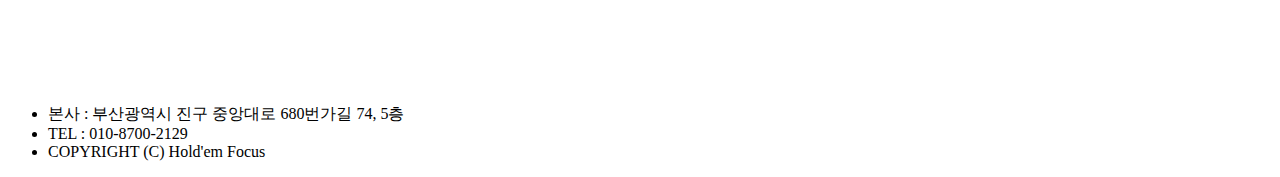
==== commit dc31d7f3: "." ====
--- a/Category2/index.html
+++ b/Category2/index.html
@@ -1 +1 @@
-<!DOCTYPE html><html lang="en"><head><meta charset="utf-8"><link href="/logo.svg" rel="shortcut icon"><meta name="viewport" content="width=device-width,initial-scale=1,shrink-to-fit=no"><meta name="theme-color" content="#000000"><meta name="google-site-verification" content="BX-Cc-zcgJcBTk7i27crVz55LXMRuwzVA_xJzhRWneg"><meta name="naver-site-verification" content="52f53839ef710ac2d5d8edfb4ead551e1fe6f6a1"><link href="/manifest.json" rel="manifest"><title>홀덥펍 창업 홀덤포커스 | 홀덤포커스 | 홀덥펍 프랜차이즈 | 홀덥펍 | 홀덥펍 창업 | 프랜차이즈 창업</title><script src="//dapi.kakao.com/v2/maps/sdk.js?appkey=abe2dc6d22a2e06de3bc0face13ffc4b" type="text/javascript"></script><link href="/static/css/main.c9574cb1.chunk.css" rel="stylesheet"><link href="http://dapi.kakao.com" rel="preconnect"><link href="https://fonts.googleapis.com" rel="preconnect"><link href="https://rsms.me" rel="preconnect"><style>@keyframes react-reveal-857282811943579-1{0%{opacity:0;transform:translate3d(0,100%,0)}100%{opacity:1;transform:none}}.react-reveal{opacity:0}</style><style data-styled="active" data-styled-version="5.3.9">.cyUpSE{visibility:hidden}.cnEOdE{visibility:visible}.LJxOS{visibility:hidden}.dhprGO{visibility:visible}</style><meta name="robots" content="index, follow" data-rh="true"><meta name="og:site_name" content="홀덤포커스 홀덤펍" data-rh="true"><meta name="og:title" content="홀덤펍 프랜차이즈 홀덤포커스" data-rh="true"><meta name="og:description" content="홀덤펍 전문 프랜차이즈, 홀덤포커스, 홀덤 카페 창업, 홀덤펍 창업, 홀덥펍창업, 소자본 프랜차이즈, 홀덥펍 프랜차이즈, 홀덤펍, 홀덤 체인점, 홀덤 대표 프랜차이즈, 홀덤 프랜차이즈" data-rh="true"><meta name="og:type" content="website" data-rh="true"><meta name="keywords" data-rh="true" contents="홀덤포커스, 부산 홀덤펍, 게임소개, 포커펍 프랜차이즈, 게임카페 프랜차이즈, 홀덤 프랜차이즈,게임 프랜차이즈, 서울 홀덤펍, 홀덤가게, 게임카페, 이색 데이트 장소"><meta name="title" content="홀덤포커스, 홀덤 프랜차이즈, 홀덤펍 프랜차이즈, 홀덤포커스 게임소개, 이벤트 소개, 지점 안내, 가맹 문의 창업 문의" data-rh="true"><meta name="description" content="홀덤포커스, 홀덤 프랜차이즈, 홀덤펍 프랜차이즈, 홀덤포커스 게임소개, 이벤트 소개, 지점 안내, 가맹 문의 창업 문의" data-rh="true"><link href="https://cdn.jsdelivr.net" rel="preconnect"></head><body><noscript>You need to enable JavaScript to run this app.</noscript><div id="root"><div><div class="cat2"><div class="header2"><div class="sc-beqWaB cnEOdE"><div><div class="container"><h1><a href="/"><img alt="" class="logo" src="/static/media/new_logo.c003ac5b.png"></a></h1><nav class="main-navigation"><a href="/" style="text-decoration:none;color:#fff">홀덤포커스</a><a href="/Category2" style="text-decoration:none;color:#fff">게임소개</a><a href="/Category3" style="text-decoration:none;color:#fff">이벤트 소개</a><a href="/Category4" style="text-decoration:none;color:#fff">지점 안내</a><a href="/Category5" style="text-decoration:none;color:#fff" class="btn">가맹 문의</a></nav><button class="more-btn"><i class="icon"></i></button></div></div></div></div><hr style="top:5px"><div class="react-reveal game-info" style="animation-fill-mode:both;animation-duration:1s;animation-delay:0s;animation-iteration-count:1;opacity:1;animation-name:react-reveal-857282811943579-1"><img alt="" class="game-infog" src="/static/media/game-info.8089b598.png"></div><div class="react-reveal" style="animation-fill-mode:both;animation-duration:1s;animation-delay:0s;animation-iteration-count:1;opacity:1;animation-name:react-reveal-857282811943579-1"></div><br class="react-reveal" style="animation-fill-mode:both;animation-duration:1s;animation-delay:0s;animation-iteration-count:1;opacity:1;animation-name:react-reveal-857282811943579-1"><br class="react-reveal" style="animation-fill-mode:both;animation-duration:1s;animation-delay:0s;animation-iteration-count:1;opacity:1;animation-name:react-reveal-857282811943579-1"><div class="react-reveal parag2" style="animation-fill-mode:both;animation-duration:1s;animation-delay:0s;animation-iteration-count:1;opacity:1;animation-name:react-reveal-857282811943579-1"><img alt="" class="parag-icon2" src="/static/media/pur1.da62208a.png"></div><br class="react-reveal" style="animation-fill-mode:both;animation-duration:1s;animation-delay:0s;animation-iteration-count:1;opacity:1;animation-name:react-reveal-857282811943579-1"><br class="react-reveal" style="animation-fill-mode:both;animation-duration:1s;animation-delay:0s;animation-iteration-count:1;opacity:1;animation-name:react-reveal-857282811943579-1"><br class="react-reveal" style="animation-fill-mode:both;animation-duration:1s;animation-delay:0s;animation-iteration-count:1;opacity:1;animation-name:react-reveal-857282811943579-1"><div class="react-reveal gameDescription2" style="animation-fill-mode:both;animation-duration:1s;animation-delay:0s;animation-iteration-count:1;opacity:1;animation-name:react-reveal-857282811943579-1"><div class="game-img"><img alt="" class="pannel-info" src="/static/media/game-info1.1d088881.png"></div><div class="game-descrip"><h2>포커스 데일리I</h2><div class="lineh"></div><ul><ol>참가방법: 매장이용권 1매</ol><ol>스타팅 스택 300,000chips (150bb)</ol><ol>개인리바인 3회가능 (매장이용권 1매)</ol><li>리바인1️⃣ 350,000chips</li><li>리바인2️⃣ 400,000chips</li><li>리바인3️⃣ 500,000chips</li><ol>더블리바인 가능 리바인1️⃣+2️⃣, 2️⃣+3️⃣</ol><ol>리엔트리 불가❌</ol><ol>듀레이션 7/6/6 min</ol><ol>🥇시상: 10 바인당 [ 미니 FLM 티켓 1장 ]</ol></ul></div></div><br class="react-reveal" style="animation-fill-mode:both;animation-duration:1s;animation-delay:0s;animation-iteration-count:1;opacity:1;animation-name:react-reveal-857282811943579-1"><br class="react-reveal" style="animation-fill-mode:both;animation-duration:1s;animation-delay:0s;animation-iteration-count:1;opacity:1;animation-name:react-reveal-857282811943579-1"><div class="react-reveal gameDescription2" style="animation-fill-mode:both;animation-duration:1s;animation-delay:0s;animation-iteration-count:1;opacity:1;animation-name:react-reveal-857282811943579-1"><div class="game-img"><img alt="" class="pannel-info" src="/static/media/game-info2.520ee5f7.png"></div><div class="game-descrip"><h2>포커스 데일리II</h2><div class="lineh"></div><ul><ol>참가방법: 매장이용권 2매</ol><ol>진행 조건</ol><li>max 20 엔트리</li><li>스타팅 스택 500,000chips (250bb)</li><li>리엔트리 800,000chips</li><li>듀레이션 7/6/6 min</li><ol>🥇시상: 5 바인당 [ 미니 FLM 티켓 1장 ]</ol></ul></div></div><br class="react-reveal"><br class="react-reveal"><div class="react-reveal gameDescription2"><div class="game-img"><img alt="" class="pannel-info" src="/static/media/game-info3.eda0978a.png"></div><div class="game-descrip"><h2>포커스 메가스택</h2><div class="lineh"></div><ul><ol>진행조건</ol><ol>참가방법: 매장이용권 4매 or 미니 FLM 티켓 1장</ol><ol>5인이상 진행 (개인리바인 2회가능)</ol><ol>스타팅 스택 1,000,000chips (500bb)</ol><li>리바인1️⃣ 1,500,000chips</li><li>리바인2️⃣ 2,000,000chips</li><ol>리엔트리, 더블리바인 불가❌</ol><ol>듀레이션 10/8/6 min</ol><ol>상품: 🥇홀덤포커스 시드권 지급 (최대 8장)</ol><ol>~9바인 1️⃣장 지급</ol><ol>10바인 이상 “3바인당 1️⃣장씩”추가지급</ol></ul></div></div><br class="react-reveal"><br class="react-reveal"><div class="react-reveal gameDescription2"><div class="game-img"><img alt="" class="pannel-info" src="/static/media/game-info4.b3c5b92e.png"></div><div class="game-descrip"><h2>챔피언 시드권 새틀라이트</h2><div class="lineh"></div><ul><ol>참가방법: 매장이용권 8매 or FLM티켓1️⃣장</ol><ol>8명 이상진행, max 16엔트리</ol><ol>스타팅 스택 2,000,000chips(350bb)</ol><ol>리엔트리 2,000,000chips</ol><ol>듀레이션 10/8/8 min</ol><ol>⚠️대회 룰 적용합니다‼️</ol><ol>🏆시상🏆</ol><ol>~10 엔트리 🎖️챔피언티켓1️⃣장-1등</ol><ol>~12 엔트리 🎖️챔피언티켓1️⃣장-1등 FLM티켓 1장-2등</ol><ol>~14 엔트리 🎖️챔피언티켓1️⃣장-1등 FLM티켓 2장-2등</ol><ol>~15 엔트리 🎖️챔피언티켓1️⃣장-1등 FLM티켓 3장-2등</ol><ol>max16엔트리 🎖️챔피언티켓2️⃣장-1,2등</ol></ul></div></div><br><br><div class="sc-gueYoa dhprGO"><div><footer><div class="footer_box"><div class="footer_logo"><img alt="" class="footer_logo" src="/static/media/black-logo.cba87f8e.png"></div><div class="address"><ul><li class="txt">본사 : 부산광역시 진구 중앙대로 680번가길 74, 5층</li><li class="txt">TEL : 010-8700-2129</li><li class="txt">COPYRIGHT (C) Hold'em Focus</li></ul></div></div></footer></div></div></div></div></div><div id="modal-root"></div><script>!function(l){function e(e){for(var r,t,n=e[0],o=e[1],u=e[2],f=0,i=[];f<n.length;f++)t=n[f],p[t]&&i.push(p[t][0]),p[t]=0;for(r in o)Object.prototype.hasOwnProperty.call(o,r)&&(l[r]=o[r]);for(s&&s(e);i.length;)i.shift()();return c.push.apply(c,u||[]),a()}function a(){for(var e,r=0;r<c.length;r++){for(var t=c[r],n=!0,o=1;o<t.length;o++){var u=t[o];0!==p[u]&&(n=!1)}n&&(c.splice(r--,1),e=f(f.s=t[0]))}return e}var t={},p={1:0},c=[];function f(e){if(t[e])return t[e].exports;var r=t[e]={i:e,l:!1,exports:{}};return l[e].call(r.exports,r,r.exports,f),r.l=!0,r.exports}f.m=l,f.c=t,f.d=function(e,r,t){f.o(e,r)||Object.defineProperty(e,r,{enumerable:!0,get:t})},f.r=function(e){"undefined"!=typeof Symbol&&Symbol.toStringTag&&Object.defineProperty(e,Symbol.toStringTag,{value:"Module"}),Object.defineProperty(e,"__esModule",{value:!0})},f.t=function(r,e){if(1&e&&(r=f(r)),8&e)return r;if(4&e&&"object"==typeof r&&r&&r.__esModule)return r;var t=Object.create(null);if(f.r(t),Object.defineProperty(t,"default",{enumerable:!0,value:r}),2&e&&"string"!=typeof r)for(var n in r)f.d(t,n,function(e){return r[e]}.bind(null,n));return t},f.n=function(e){var r=e&&e.__esModule?function(){return e.default}:function(){return e};return f.d(r,"a",r),r},f.o=function(e,r){return Object.prototype.hasOwnProperty.call(e,r)},f.p="/";var r=window.webpackJsonp=window.webpackJsonp||[],n=r.push.bind(r);r.push=e,r=r.slice();for(var o=0;o<r.length;o++)e(r[o]);var s=n;a()}([])</script><script src="/static/js/2.207c2165.chunk.js"></script><script src="/static/js/main.c2f080ef.chunk.js"></script></body></html>+<!DOCTYPE html><html lang="en"><head><meta charset="utf-8"><link href="/logo.svg" rel="shortcut icon"><meta name="viewport" content="width=device-width,initial-scale=1,shrink-to-fit=no"><meta name="theme-color" content="#000000"><meta name="google-site-verification" content="r_RNW7sKTwMEXgAKlheolvzf0rVJ-uHvCCkw-gXBrFw"><meta name="naver-site-verification" content="c074e924d5c4438192e41bf3392c33018d5e97b7"><link href="/manifest.json" rel="manifest"><title>홀덥펍 창업 홀덤포커스 | 홀덤포커스 | 홀덥펍 프랜차이즈 | 홀덥펍 | 홀덥펍 창업 | 프랜차이즈 창업</title><script src="//dapi.kakao.com/v2/maps/sdk.js?appkey=ba8d26fecdba2d57d7fff2ab09698acd" type="text/javascript"></script><link href="/static/css/main.c9574cb1.chunk.css" rel="stylesheet"><link href="http://dapi.kakao.com" rel="preconnect"><link href="https://fonts.googleapis.com" rel="preconnect"><link href="https://rsms.me" rel="preconnect"><style>@keyframes react-reveal-975745687551147-1{0%{opacity:0;transform:translate3d(0,100%,0)}100%{opacity:1;transform:none}}.react-reveal{opacity:0}</style><style data-styled="active" data-styled-version="5.3.9">.cyUpSE{visibility:hidden}.cnEOdE{visibility:visible}.LJxOS{visibility:hidden}.dhprGO{visibility:visible}</style><meta name="robots" content="index, follow" data-rh="true"><meta name="og:site_name" content="홀덤포커스 홀덤펍" data-rh="true"><meta name="og:title" content="홀덤펍 프랜차이즈 홀덤포커스" data-rh="true"><meta name="og:description" content="홀덤펍 전문 프랜차이즈, 홀덤포커스, 홀덤 카페 창업, 홀덤펍 창업, 홀덥펍창업, 소자본 프랜차이즈, 홀덥펍 프랜차이즈, 홀덤펍, 홀덤 체인점, 홀덤 대표 프랜차이즈, 홀덤 프랜차이즈" data-rh="true"><meta name="og:type" content="website" data-rh="true"><meta name="keywords" data-rh="true" contents="홀덤포커스, 부산 홀덤펍, 게임소개, 포커펍 프랜차이즈, 게임카페 프랜차이즈, 홀덤 프랜차이즈,게임 프랜차이즈, 서울 홀덤펍, 홀덤가게, 게임카페, 이색 데이트 장소"><meta name="title" content="홀덤포커스, 홀덤 프랜차이즈, 홀덤펍 프랜차이즈, 홀덤포커스 게임소개, 이벤트 소개, 지점 안내, 가맹 문의 창업 문의" data-rh="true"><meta name="description" content="홀덤포커스, 홀덤 프랜차이즈, 홀덤펍 프랜차이즈, 홀덤포커스 게임소개, 이벤트 소개, 지점 안내, 가맹 문의 창업 문의" data-rh="true"><link href="https://cdn.jsdelivr.net" rel="preconnect"></head><body><noscript>You need to enable JavaScript to run this app.</noscript><div id="root"><div><div class="cat2"><div class="header2"><div class="sc-beqWaB cnEOdE"><div><div class="container"><h1><a href="/"><img alt="" class="logo" src="/static/media/new_logo.c003ac5b.png"></a></h1><nav class="main-navigation"><a href="/" style="text-decoration:none;color:#fff">홀덤포커스</a><a href="/Category2" style="text-decoration:none;color:#fff">게임소개</a><a href="/Category3" style="text-decoration:none;color:#fff">이벤트 소개</a><a href="/Category4" style="text-decoration:none;color:#fff">지점 안내</a><a href="/Category5" style="text-decoration:none;color:#fff" class="btn">가맹 문의</a></nav><button class="more-btn"><i class="icon"></i></button></div></div></div></div><hr style="top:5px"><div class="react-reveal game-info" style="animation-fill-mode:both;animation-duration:1s;animation-delay:0s;animation-iteration-count:1;opacity:1;animation-name:react-reveal-975745687551147-1"><img alt="" class="game-infog" src="/static/media/game-info.8089b598.png"></div><div class="react-reveal" style="animation-fill-mode:both;animation-duration:1s;animation-delay:0s;animation-iteration-count:1;opacity:1;animation-name:react-reveal-975745687551147-1"></div><br class="react-reveal" style="animation-fill-mode:both;animation-duration:1s;animation-delay:0s;animation-iteration-count:1;opacity:1;animation-name:react-reveal-975745687551147-1"><br class="react-reveal" style="animation-fill-mode:both;animation-duration:1s;animation-delay:0s;animation-iteration-count:1;opacity:1;animation-name:react-reveal-975745687551147-1"><div class="react-reveal parag2" style="animation-fill-mode:both;animation-duration:1s;animation-delay:0s;animation-iteration-count:1;opacity:1;animation-name:react-reveal-975745687551147-1"><img alt="" class="parag-icon2" src="/static/media/pur1.da62208a.png"></div><br class="react-reveal" style="animation-fill-mode:both;animation-duration:1s;animation-delay:0s;animation-iteration-count:1;opacity:1;animation-name:react-reveal-975745687551147-1"><br class="react-reveal" style="animation-fill-mode:both;animation-duration:1s;animation-delay:0s;animation-iteration-count:1;opacity:1;animation-name:react-reveal-975745687551147-1"><br class="react-reveal" style="animation-fill-mode:both;animation-duration:1s;animation-delay:0s;animation-iteration-count:1;opacity:1;animation-name:react-reveal-975745687551147-1"><div class="react-reveal gameDescription2" style="animation-fill-mode:both;animation-duration:1s;animation-delay:0s;animation-iteration-count:1;opacity:1;animation-name:react-reveal-975745687551147-1"><div class="game-img"><img alt="" class="pannel-info" src="/static/media/game-info1.1d088881.png"></div><div class="game-descrip"><h2>포커스 데일리I</h2><div class="lineh"></div><ul><ol>참가방법: 매장이용권 1매</ol><ol>스타팅 스택 300,000chips (150bb)</ol><ol>개인리바인 3회가능 (매장이용권 1매)</ol><li>리바인1️⃣ 350,000chips</li><li>리바인2️⃣ 400,000chips</li><li>리바인3️⃣ 500,000chips</li><ol>더블리바인 가능 리바인1️⃣+2️⃣, 2️⃣+3️⃣</ol><ol>리엔트리 불가❌</ol><ol>듀레이션 7/6/6 min</ol><ol>🥇시상: 10 바인당 [ 미니 FLM 티켓 1장 ]</ol></ul></div></div><br class="react-reveal" style="animation-fill-mode:both;animation-duration:1s;animation-delay:0s;animation-iteration-count:1;opacity:1;animation-name:react-reveal-975745687551147-1"><br class="react-reveal" style="animation-fill-mode:both;animation-duration:1s;animation-delay:0s;animation-iteration-count:1;opacity:1;animation-name:react-reveal-975745687551147-1"><div class="react-reveal gameDescription2" style="animation-fill-mode:both;animation-duration:1s;animation-delay:0s;animation-iteration-count:1;opacity:1;animation-name:react-reveal-975745687551147-1"><div class="game-img"><img alt="" class="pannel-info" src="/static/media/game-info2.520ee5f7.png"></div><div class="game-descrip"><h2>포커스 데일리II</h2><div class="lineh"></div><ul><ol>참가방법: 매장이용권 2매</ol><ol>진행 조건</ol><li>max 20 엔트리</li><li>스타팅 스택 500,000chips (250bb)</li><li>리엔트리 800,000chips</li><li>듀레이션 7/6/6 min</li><ol>🥇시상: 5 바인당 [ 미니 FLM 티켓 1장 ]</ol></ul></div></div><br class="react-reveal"><br class="react-reveal"><div class="react-reveal gameDescription2"><div class="game-img"><img alt="" class="pannel-info" src="/static/media/game-info3.eda0978a.png"></div><div class="game-descrip"><h2>포커스 메가스택</h2><div class="lineh"></div><ul><ol>진행조건</ol><ol>참가방법: 매장이용권 4매 or 미니 FLM 티켓 1장</ol><ol>5인이상 진행 (개인리바인 2회가능)</ol><ol>스타팅 스택 1,000,000chips (500bb)</ol><li>리바인1️⃣ 1,500,000chips</li><li>리바인2️⃣ 2,000,000chips</li><ol>리엔트리, 더블리바인 불가❌</ol><ol>듀레이션 10/8/6 min</ol><ol>상품: 🥇홀덤포커스 시드권 지급 (최대 8장)</ol><ol>~9바인 1️⃣장 지급</ol><ol>10바인 이상 “3바인당 1️⃣장씩”추가지급</ol></ul></div></div><br class="react-reveal"><br class="react-reveal"><div class="react-reveal gameDescription2"><div class="game-img"><img alt="" class="pannel-info" src="/static/media/game-info4.b3c5b92e.png"></div><div class="game-descrip"><h2>챔피언 시드권 새틀라이트</h2><div class="lineh"></div><ul><ol>참가방법: 매장이용권 8매 or FLM티켓1️⃣장</ol><ol>8명 이상진행, max 16엔트리</ol><ol>스타팅 스택 2,000,000chips(350bb)</ol><ol>리엔트리 2,000,000chips</ol><ol>듀레이션 10/8/8 min</ol><ol>⚠️대회 룰 적용합니다‼️</ol><ol>🏆시상🏆</ol><ol>~10 엔트리 🎖️챔피언티켓1️⃣장-1등</ol><ol>~12 엔트리 🎖️챔피언티켓1️⃣장-1등 FLM티켓 1장-2등</ol><ol>~14 엔트리 🎖️챔피언티켓1️⃣장-1등 FLM티켓 2장-2등</ol><ol>~15 엔트리 🎖️챔피언티켓1️⃣장-1등 FLM티켓 3장-2등</ol><ol>max16엔트리 🎖️챔피언티켓2️⃣장-1,2등</ol></ul></div></div><br><br><div class="sc-gueYoa dhprGO"><div><footer><div class="footer_box"><div class="footer_logo"><img alt="" class="footer_logo" src="/static/media/black-logo.cba87f8e.png"></div><div class="address"><ul><li class="txt">본사 : 부산광역시 진구 중앙대로 680번가길 74, 5층</li><li class="txt">TEL : 010-8700-2129</li><li class="txt">COPYRIGHT (C) Hold'em Focus</li></ul></div></div></footer></div></div></div></div></div><div id="modal-root"></div><script>!function(l){function e(e){for(var r,t,n=e[0],o=e[1],u=e[2],f=0,i=[];f<n.length;f++)t=n[f],p[t]&&i.push(p[t][0]),p[t]=0;for(r in o)Object.prototype.hasOwnProperty.call(o,r)&&(l[r]=o[r]);for(s&&s(e);i.length;)i.shift()();return c.push.apply(c,u||[]),a()}function a(){for(var e,r=0;r<c.length;r++){for(var t=c[r],n=!0,o=1;o<t.length;o++){var u=t[o];0!==p[u]&&(n=!1)}n&&(c.splice(r--,1),e=f(f.s=t[0]))}return e}var t={},p={1:0},c=[];function f(e){if(t[e])return t[e].exports;var r=t[e]={i:e,l:!1,exports:{}};return l[e].call(r.exports,r,r.exports,f),r.l=!0,r.exports}f.m=l,f.c=t,f.d=function(e,r,t){f.o(e,r)||Object.defineProperty(e,r,{enumerable:!0,get:t})},f.r=function(e){"undefined"!=typeof Symbol&&Symbol.toStringTag&&Object.defineProperty(e,Symbol.toStringTag,{value:"Module"}),Object.defineProperty(e,"__esModule",{value:!0})},f.t=function(r,e){if(1&e&&(r=f(r)),8&e)return r;if(4&e&&"object"==typeof r&&r&&r.__esModule)return r;var t=Object.create(null);if(f.r(t),Object.defineProperty(t,"default",{enumerable:!0,value:r}),2&e&&"string"!=typeof r)for(var n in r)f.d(t,n,function(e){return r[e]}.bind(null,n));return t},f.n=function(e){var r=e&&e.__esModule?function(){return e.default}:function(){return e};return f.d(r,"a",r),r},f.o=function(e,r){return Object.prototype.hasOwnProperty.call(e,r)},f.p="/";var r=window.webpackJsonp=window.webpackJsonp||[],n=r.push.bind(r);r.push=e,r=r.slice();for(var o=0;o<r.length;o++)e(r[o]);var s=n;a()}([])</script><script src="/static/js/2.207c2165.chunk.js"></script><script src="/static/js/main.c2f080ef.chunk.js"></script></body></html>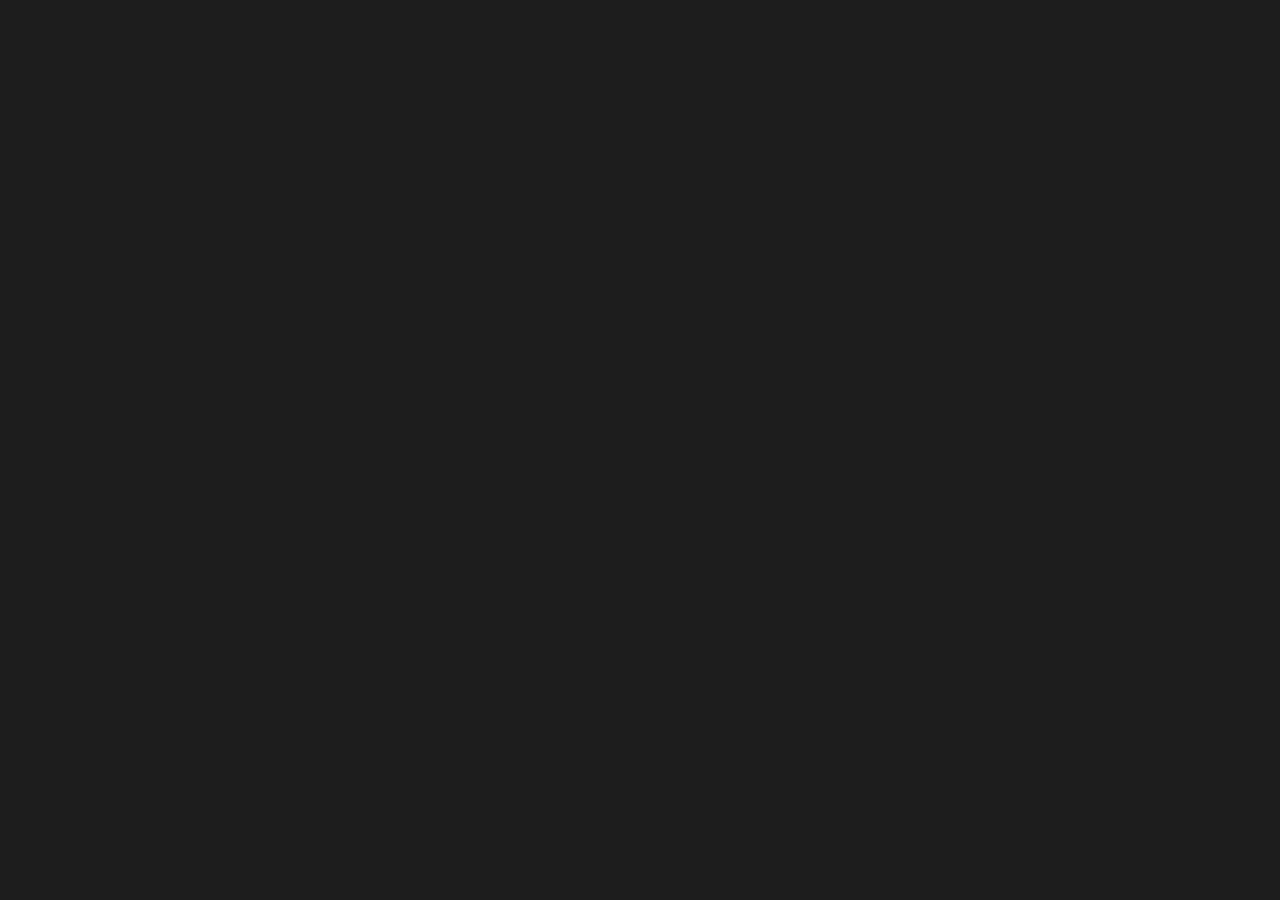
==== commit 8529efed: "." ====
--- a/Category2/index.html
+++ b/Category2/index.html
@@ -1 +1 @@
-<!DOCTYPE html><html lang="en"><head><meta charset="utf-8"><link href="/logo.svg" rel="shortcut icon"><meta name="viewport" content="width=device-width,initial-scale=1,shrink-to-fit=no"><meta name="theme-color" content="#000000"><meta name="google-site-verification" content="r_RNW7sKTwMEXgAKlheolvzf0rVJ-uHvCCkw-gXBrFw"><meta name="naver-site-verification" content="c074e924d5c4438192e41bf3392c33018d5e97b7"><link href="/manifest.json" rel="manifest"><title>홀덥펍 창업 홀덤포커스 | 홀덤포커스 | 홀덥펍 프랜차이즈 | 홀덥펍 | 홀덥펍 창업 | 프랜차이즈 창업</title><script src="//dapi.kakao.com/v2/maps/sdk.js?appkey=ba8d26fecdba2d57d7fff2ab09698acd" type="text/javascript"></script><link href="/static/css/main.c9574cb1.chunk.css" rel="stylesheet"><link href="http://dapi.kakao.com" rel="preconnect"><link href="https://fonts.googleapis.com" rel="preconnect"><link href="https://rsms.me" rel="preconnect"><style>@keyframes react-reveal-975745687551147-1{0%{opacity:0;transform:translate3d(0,100%,0)}100%{opacity:1;transform:none}}.react-reveal{opacity:0}</style><style data-styled="active" data-styled-version="5.3.9">.cyUpSE{visibility:hidden}.cnEOdE{visibility:visible}.LJxOS{visibility:hidden}.dhprGO{visibility:visible}</style><meta name="robots" content="index, follow" data-rh="true"><meta name="og:site_name" content="홀덤포커스 홀덤펍" data-rh="true"><meta name="og:title" content="홀덤펍 프랜차이즈 홀덤포커스" data-rh="true"><meta name="og:description" content="홀덤펍 전문 프랜차이즈, 홀덤포커스, 홀덤 카페 창업, 홀덤펍 창업, 홀덥펍창업, 소자본 프랜차이즈, 홀덥펍 프랜차이즈, 홀덤펍, 홀덤 체인점, 홀덤 대표 프랜차이즈, 홀덤 프랜차이즈" data-rh="true"><meta name="og:type" content="website" data-rh="true"><meta name="keywords" data-rh="true" contents="홀덤포커스, 부산 홀덤펍, 게임소개, 포커펍 프랜차이즈, 게임카페 프랜차이즈, 홀덤 프랜차이즈,게임 프랜차이즈, 서울 홀덤펍, 홀덤가게, 게임카페, 이색 데이트 장소"><meta name="title" content="홀덤포커스, 홀덤 프랜차이즈, 홀덤펍 프랜차이즈, 홀덤포커스 게임소개, 이벤트 소개, 지점 안내, 가맹 문의 창업 문의" data-rh="true"><meta name="description" content="홀덤포커스, 홀덤 프랜차이즈, 홀덤펍 프랜차이즈, 홀덤포커스 게임소개, 이벤트 소개, 지점 안내, 가맹 문의 창업 문의" data-rh="true"><link href="https://cdn.jsdelivr.net" rel="preconnect"></head><body><noscript>You need to enable JavaScript to run this app.</noscript><div id="root"><div><div class="cat2"><div class="header2"><div class="sc-beqWaB cnEOdE"><div><div class="container"><h1><a href="/"><img alt="" class="logo" src="/static/media/new_logo.c003ac5b.png"></a></h1><nav class="main-navigation"><a href="/" style="text-decoration:none;color:#fff">홀덤포커스</a><a href="/Category2" style="text-decoration:none;color:#fff">게임소개</a><a href="/Category3" style="text-decoration:none;color:#fff">이벤트 소개</a><a href="/Category4" style="text-decoration:none;color:#fff">지점 안내</a><a href="/Category5" style="text-decoration:none;color:#fff" class="btn">가맹 문의</a></nav><button class="more-btn"><i class="icon"></i></button></div></div></div></div><hr style="top:5px"><div class="react-reveal game-info" style="animation-fill-mode:both;animation-duration:1s;animation-delay:0s;animation-iteration-count:1;opacity:1;animation-name:react-reveal-975745687551147-1"><img alt="" class="game-infog" src="/static/media/game-info.8089b598.png"></div><div class="react-reveal" style="animation-fill-mode:both;animation-duration:1s;animation-delay:0s;animation-iteration-count:1;opacity:1;animation-name:react-reveal-975745687551147-1"></div><br class="react-reveal" style="animation-fill-mode:both;animation-duration:1s;animation-delay:0s;animation-iteration-count:1;opacity:1;animation-name:react-reveal-975745687551147-1"><br class="react-reveal" style="animation-fill-mode:both;animation-duration:1s;animation-delay:0s;animation-iteration-count:1;opacity:1;animation-name:react-reveal-975745687551147-1"><div class="react-reveal parag2" style="animation-fill-mode:both;animation-duration:1s;animation-delay:0s;animation-iteration-count:1;opacity:1;animation-name:react-reveal-975745687551147-1"><img alt="" class="parag-icon2" src="/static/media/pur1.da62208a.png"></div><br class="react-reveal" style="animation-fill-mode:both;animation-duration:1s;animation-delay:0s;animation-iteration-count:1;opacity:1;animation-name:react-reveal-975745687551147-1"><br class="react-reveal" style="animation-fill-mode:both;animation-duration:1s;animation-delay:0s;animation-iteration-count:1;opacity:1;animation-name:react-reveal-975745687551147-1"><br class="react-reveal" style="animation-fill-mode:both;animation-duration:1s;animation-delay:0s;animation-iteration-count:1;opacity:1;animation-name:react-reveal-975745687551147-1"><div class="react-reveal gameDescription2" style="animation-fill-mode:both;animation-duration:1s;animation-delay:0s;animation-iteration-count:1;opacity:1;animation-name:react-reveal-975745687551147-1"><div class="game-img"><img alt="" class="pannel-info" src="/static/media/game-info1.1d088881.png"></div><div class="game-descrip"><h2>포커스 데일리I</h2><div class="lineh"></div><ul><ol>참가방법: 매장이용권 1매</ol><ol>스타팅 스택 300,000chips (150bb)</ol><ol>개인리바인 3회가능 (매장이용권 1매)</ol><li>리바인1️⃣ 350,000chips</li><li>리바인2️⃣ 400,000chips</li><li>리바인3️⃣ 500,000chips</li><ol>더블리바인 가능 리바인1️⃣+2️⃣, 2️⃣+3️⃣</ol><ol>리엔트리 불가❌</ol><ol>듀레이션 7/6/6 min</ol><ol>🥇시상: 10 바인당 [ 미니 FLM 티켓 1장 ]</ol></ul></div></div><br class="react-reveal" style="animation-fill-mode:both;animation-duration:1s;animation-delay:0s;animation-iteration-count:1;opacity:1;animation-name:react-reveal-975745687551147-1"><br class="react-reveal" style="animation-fill-mode:both;animation-duration:1s;animation-delay:0s;animation-iteration-count:1;opacity:1;animation-name:react-reveal-975745687551147-1"><div class="react-reveal gameDescription2" style="animation-fill-mode:both;animation-duration:1s;animation-delay:0s;animation-iteration-count:1;opacity:1;animation-name:react-reveal-975745687551147-1"><div class="game-img"><img alt="" class="pannel-info" src="/static/media/game-info2.520ee5f7.png"></div><div class="game-descrip"><h2>포커스 데일리II</h2><div class="lineh"></div><ul><ol>참가방법: 매장이용권 2매</ol><ol>진행 조건</ol><li>max 20 엔트리</li><li>스타팅 스택 500,000chips (250bb)</li><li>리엔트리 800,000chips</li><li>듀레이션 7/6/6 min</li><ol>🥇시상: 5 바인당 [ 미니 FLM 티켓 1장 ]</ol></ul></div></div><br class="react-reveal"><br class="react-reveal"><div class="react-reveal gameDescription2"><div class="game-img"><img alt="" class="pannel-info" src="/static/media/game-info3.eda0978a.png"></div><div class="game-descrip"><h2>포커스 메가스택</h2><div class="lineh"></div><ul><ol>진행조건</ol><ol>참가방법: 매장이용권 4매 or 미니 FLM 티켓 1장</ol><ol>5인이상 진행 (개인리바인 2회가능)</ol><ol>스타팅 스택 1,000,000chips (500bb)</ol><li>리바인1️⃣ 1,500,000chips</li><li>리바인2️⃣ 2,000,000chips</li><ol>리엔트리, 더블리바인 불가❌</ol><ol>듀레이션 10/8/6 min</ol><ol>상품: 🥇홀덤포커스 시드권 지급 (최대 8장)</ol><ol>~9바인 1️⃣장 지급</ol><ol>10바인 이상 “3바인당 1️⃣장씩”추가지급</ol></ul></div></div><br class="react-reveal"><br class="react-reveal"><div class="react-reveal gameDescription2"><div class="game-img"><img alt="" class="pannel-info" src="/static/media/game-info4.b3c5b92e.png"></div><div class="game-descrip"><h2>챔피언 시드권 새틀라이트</h2><div class="lineh"></div><ul><ol>참가방법: 매장이용권 8매 or FLM티켓1️⃣장</ol><ol>8명 이상진행, max 16엔트리</ol><ol>스타팅 스택 2,000,000chips(350bb)</ol><ol>리엔트리 2,000,000chips</ol><ol>듀레이션 10/8/8 min</ol><ol>⚠️대회 룰 적용합니다‼️</ol><ol>🏆시상🏆</ol><ol>~10 엔트리 🎖️챔피언티켓1️⃣장-1등</ol><ol>~12 엔트리 🎖️챔피언티켓1️⃣장-1등 FLM티켓 1장-2등</ol><ol>~14 엔트리 🎖️챔피언티켓1️⃣장-1등 FLM티켓 2장-2등</ol><ol>~15 엔트리 🎖️챔피언티켓1️⃣장-1등 FLM티켓 3장-2등</ol><ol>max16엔트리 🎖️챔피언티켓2️⃣장-1,2등</ol></ul></div></div><br><br><div class="sc-gueYoa dhprGO"><div><footer><div class="footer_box"><div class="footer_logo"><img alt="" class="footer_logo" src="/static/media/black-logo.cba87f8e.png"></div><div class="address"><ul><li class="txt">본사 : 부산광역시 진구 중앙대로 680번가길 74, 5층</li><li class="txt">TEL : 010-8700-2129</li><li class="txt">COPYRIGHT (C) Hold'em Focus</li></ul></div></div></footer></div></div></div></div></div><div id="modal-root"></div><script>!function(l){function e(e){for(var r,t,n=e[0],o=e[1],u=e[2],f=0,i=[];f<n.length;f++)t=n[f],p[t]&&i.push(p[t][0]),p[t]=0;for(r in o)Object.prototype.hasOwnProperty.call(o,r)&&(l[r]=o[r]);for(s&&s(e);i.length;)i.shift()();return c.push.apply(c,u||[]),a()}function a(){for(var e,r=0;r<c.length;r++){for(var t=c[r],n=!0,o=1;o<t.length;o++){var u=t[o];0!==p[u]&&(n=!1)}n&&(c.splice(r--,1),e=f(f.s=t[0]))}return e}var t={},p={1:0},c=[];function f(e){if(t[e])return t[e].exports;var r=t[e]={i:e,l:!1,exports:{}};return l[e].call(r.exports,r,r.exports,f),r.l=!0,r.exports}f.m=l,f.c=t,f.d=function(e,r,t){f.o(e,r)||Object.defineProperty(e,r,{enumerable:!0,get:t})},f.r=function(e){"undefined"!=typeof Symbol&&Symbol.toStringTag&&Object.defineProperty(e,Symbol.toStringTag,{value:"Module"}),Object.defineProperty(e,"__esModule",{value:!0})},f.t=function(r,e){if(1&e&&(r=f(r)),8&e)return r;if(4&e&&"object"==typeof r&&r&&r.__esModule)return r;var t=Object.create(null);if(f.r(t),Object.defineProperty(t,"default",{enumerable:!0,value:r}),2&e&&"string"!=typeof r)for(var n in r)f.d(t,n,function(e){return r[e]}.bind(null,n));return t},f.n=function(e){var r=e&&e.__esModule?function(){return e.default}:function(){return e};return f.d(r,"a",r),r},f.o=function(e,r){return Object.prototype.hasOwnProperty.call(e,r)},f.p="/";var r=window.webpackJsonp=window.webpackJsonp||[],n=r.push.bind(r);r.push=e,r=r.slice();for(var o=0;o<r.length;o++)e(r[o]);var s=n;a()}([])</script><script src="/static/js/2.207c2165.chunk.js"></script><script src="/static/js/main.c2f080ef.chunk.js"></script></body></html>+<!DOCTYPE html><html lang="en"><head><meta charset="utf-8"><link href="/logo.svg" rel="shortcut icon"><meta name="viewport" content="width=device-width,initial-scale=1,shrink-to-fit=no"><meta name="theme-color" content="#000000"><meta name="google-site-verification" content="r_RNW7sKTwMEXgAKlheolvzf0rVJ-uHvCCkw-gXBrFw"><meta name="naver-site-verification" content="c074e924d5c4438192e41bf3392c33018d5e97b7"><link href="/manifest.json" rel="manifest"><title>홀덥펍 창업 홀덤포커스 | 홀덤포커스 | 홀덥펍 프랜차이즈 | 홀덥펍 | 홀덥펍 창업 | 프랜차이즈 창업</title><script src="//dapi.kakao.com/v2/maps/sdk.js?appkey=ba8d26fecdba2d57d7fff2ab09698acd" type="text/javascript"></script><link href="/static/css/main.c9574cb1.chunk.css" rel="stylesheet"><link href="http://dapi.kakao.com" rel="preconnect"><link href="https://fonts.googleapis.com" rel="preconnect"><link href="https://rsms.me" rel="preconnect"><style>@keyframes react-reveal-760037187081693-1{0%{opacity:0;transform:translate3d(0,100%,0)}100%{opacity:1;transform:none}}.react-reveal{opacity:0}</style><style data-styled="active" data-styled-version="5.3.9">.cyUpSE{visibility:hidden}.cnEOdE{visibility:visible}.LJxOS{visibility:hidden}.dhprGO{visibility:visible}</style><meta name="robots" content="index, follow" data-rh="true"><meta name="og:site_name" content="홀덤포커스 홀덤펍" data-rh="true"><meta name="og:title" content="홀덤펍 프랜차이즈 홀덤포커스" data-rh="true"><meta name="og:description" content="홀덤펍 전문 프랜차이즈, 홀덤포커스, 홀덤 카페 창업, 홀덤펍 창업, 홀덥펍창업, 소자본 프랜차이즈, 홀덥펍 프랜차이즈, 홀덤펍, 홀덤 체인점, 홀덤 대표 프랜차이즈, 홀덤 프랜차이즈" data-rh="true"><meta name="og:type" content="website" data-rh="true"><meta name="keywords" data-rh="true" contents="홀덤포커스, 부산 홀덤펍, 게임소개, 포커펍 프랜차이즈, 게임카페 프랜차이즈, 홀덤 프랜차이즈,게임 프랜차이즈, 서울 홀덤펍, 홀덤가게, 게임카페, 이색 데이트 장소"><meta name="title" content="홀덤포커스, 홀덤 프랜차이즈, 홀덤펍 프랜차이즈, 홀덤포커스 게임소개, 이벤트 소개, 지점 안내, 가맹 문의 창업 문의" data-rh="true"><meta name="description" content="홀덤포커스, 홀덤 프랜차이즈, 홀덤펍 프랜차이즈, 홀덤포커스 게임소개, 이벤트 소개, 지점 안내, 가맹 문의 창업 문의" data-rh="true"><link href="https://cdn.jsdelivr.net" rel="preconnect"></head><body><noscript>You need to enable JavaScript to run this app.</noscript><div id="root"><div><div class="cat2"><div class="header2"><div class="sc-beqWaB cnEOdE"><div><div class="container"><h1><a href="/"><img alt="" class="logo" src="/static/media/new_logo.c003ac5b.png"></a></h1><nav class="main-navigation"><a href="/" style="text-decoration:none;color:#fff">홀덤포커스</a><a href="/Category2" style="text-decoration:none;color:#fff">게임소개</a><a href="/Category3" style="text-decoration:none;color:#fff">이벤트 소개</a><a href="/Category4" style="text-decoration:none;color:#fff">지점 안내</a><a href="/Category5" style="text-decoration:none;color:#fff" class="btn">가맹 문의</a></nav><button class="more-btn"><i class="icon"></i></button></div></div></div></div><hr style="top:5px"><div class="react-reveal game-info" style="animation-fill-mode:both;animation-duration:1s;animation-delay:0s;animation-iteration-count:1;opacity:1;animation-name:react-reveal-760037187081693-1"><img alt="" class="game-infog" src="/static/media/game-info.8089b598.png"></div><div class="react-reveal" style="animation-fill-mode:both;animation-duration:1s;animation-delay:0s;animation-iteration-count:1;opacity:1;animation-name:react-reveal-760037187081693-1"></div><br class="react-reveal" style="animation-fill-mode:both;animation-duration:1s;animation-delay:0s;animation-iteration-count:1;opacity:1;animation-name:react-reveal-760037187081693-1"><br class="react-reveal" style="animation-fill-mode:both;animation-duration:1s;animation-delay:0s;animation-iteration-count:1;opacity:1;animation-name:react-reveal-760037187081693-1"><div class="react-reveal parag2" style="animation-fill-mode:both;animation-duration:1s;animation-delay:0s;animation-iteration-count:1;opacity:1;animation-name:react-reveal-760037187081693-1"><img alt="" class="parag-icon2" src="/static/media/pur1.da62208a.png"></div><br class="react-reveal" style="animation-fill-mode:both;animation-duration:1s;animation-delay:0s;animation-iteration-count:1;opacity:1;animation-name:react-reveal-760037187081693-1"><br class="react-reveal" style="animation-fill-mode:both;animation-duration:1s;animation-delay:0s;animation-iteration-count:1;opacity:1;animation-name:react-reveal-760037187081693-1"><br class="react-reveal" style="animation-fill-mode:both;animation-duration:1s;animation-delay:0s;animation-iteration-count:1;opacity:1;animation-name:react-reveal-760037187081693-1"><div class="react-reveal gameDescription2" style="animation-fill-mode:both;animation-duration:1s;animation-delay:0s;animation-iteration-count:1;opacity:1;animation-name:react-reveal-760037187081693-1"><div class="game-img"><img alt="" class="pannel-info" src="/static/media/game-info1.1d088881.png"></div><div class="game-descrip"><h2>포커스 데일리I</h2><div class="lineh"></div><ul><ol>참가방법: 매장이용권 1매</ol><ol>스타팅 스택 300,000chips (150bb)</ol><ol>개인리바인 3회가능 (매장이용권 1매)</ol><li>리바인1️⃣ 350,000chips</li><li>리바인2️⃣ 400,000chips</li><li>리바인3️⃣ 500,000chips</li><ol>더블리바인 가능 리바인1️⃣+2️⃣, 2️⃣+3️⃣</ol><ol>리엔트리 불가❌</ol><ol>듀레이션 7/6/6 min</ol><ol>🥇시상: 10 바인당 [ 미니 FLM 티켓 1장 ]</ol></ul></div></div><br class="react-reveal" style="animation-fill-mode:both;animation-duration:1s;animation-delay:0s;animation-iteration-count:1;opacity:1;animation-name:react-reveal-760037187081693-1"><br class="react-reveal" style="animation-fill-mode:both;animation-duration:1s;animation-delay:0s;animation-iteration-count:1;opacity:1;animation-name:react-reveal-760037187081693-1"><div class="react-reveal gameDescription2" style="animation-fill-mode:both;animation-duration:1s;animation-delay:0s;animation-iteration-count:1;opacity:1;animation-name:react-reveal-760037187081693-1"><div class="game-img"><img alt="" class="pannel-info" src="/static/media/game-info2.520ee5f7.png"></div><div class="game-descrip"><h2>포커스 데일리II</h2><div class="lineh"></div><ul><ol>참가방법: 매장이용권 2매</ol><ol>진행 조건</ol><li>max 20 엔트리</li><li>스타팅 스택 500,000chips (250bb)</li><li>리엔트리 800,000chips</li><li>듀레이션 7/6/6 min</li><ol>🥇시상: 5 바인당 [ 미니 FLM 티켓 1장 ]</ol></ul></div></div><br class="react-reveal"><br class="react-reveal"><div class="react-reveal gameDescription2"><div class="game-img"><img alt="" class="pannel-info" src="/static/media/game-info3.eda0978a.png"></div><div class="game-descrip"><h2>포커스 메가스택</h2><div class="lineh"></div><ul><ol>진행조건</ol><ol>참가방법: 매장이용권 4매 or 미니 FLM 티켓 1장</ol><ol>5인이상 진행 (개인리바인 2회가능)</ol><ol>스타팅 스택 1,000,000chips (500bb)</ol><li>리바인1️⃣ 1,500,000chips</li><li>리바인2️⃣ 2,000,000chips</li><ol>리엔트리, 더블리바인 불가❌</ol><ol>듀레이션 10/8/6 min</ol><ol>상품: 🥇홀덤포커스 시드권 지급 (최대 8장)</ol><ol>~9바인 1️⃣장 지급</ol><ol>10바인 이상 “3바인당 1️⃣장씩”추가지급</ol></ul></div></div><br class="react-reveal"><br class="react-reveal"><div class="react-reveal gameDescription2"><div class="game-img"><img alt="" class="pannel-info" src="/static/media/game-info4.b3c5b92e.png"></div><div class="game-descrip"><h2>챔피언 시드권 새틀라이트</h2><div class="lineh"></div><ul><ol>참가방법: 매장이용권 8매 or FLM티켓1️⃣장</ol><ol>8명 이상진행, max 16엔트리</ol><ol>스타팅 스택 2,000,000chips(350bb)</ol><ol>리엔트리 2,000,000chips</ol><ol>듀레이션 10/8/8 min</ol><ol>⚠️대회 룰 적용합니다‼️</ol><ol>🏆시상🏆</ol><ol>~10 엔트리 🎖️챔피언티켓1️⃣장-1등</ol><ol>~12 엔트리 🎖️챔피언티켓1️⃣장-1등 FLM티켓 1장-2등</ol><ol>~14 엔트리 🎖️챔피언티켓1️⃣장-1등 FLM티켓 2장-2등</ol><ol>~15 엔트리 🎖️챔피언티켓1️⃣장-1등 FLM티켓 3장-2등</ol><ol>max16엔트리 🎖️챔피언티켓2️⃣장-1,2등</ol></ul></div></div><br><br><div class="sc-gueYoa dhprGO"><div><footer><div class="footer_box"><div class="footer_logo"><img alt="" class="footer_logo" src="/static/media/black-logo.cba87f8e.png"></div><div class="address"><ul><li class="txt">본사 : 부산광역시 진구 중앙대로 680번가길 74, 5층</li><li class="txt">TEL : 010-8700-2129</li><li class="txt">COPYRIGHT (C) Hold'em Focus</li></ul></div></div></footer></div></div></div></div></div><div id="modal-root"></div><script>!function(l){function e(e){for(var r,t,n=e[0],o=e[1],u=e[2],f=0,i=[];f<n.length;f++)t=n[f],p[t]&&i.push(p[t][0]),p[t]=0;for(r in o)Object.prototype.hasOwnProperty.call(o,r)&&(l[r]=o[r]);for(s&&s(e);i.length;)i.shift()();return c.push.apply(c,u||[]),a()}function a(){for(var e,r=0;r<c.length;r++){for(var t=c[r],n=!0,o=1;o<t.length;o++){var u=t[o];0!==p[u]&&(n=!1)}n&&(c.splice(r--,1),e=f(f.s=t[0]))}return e}var t={},p={1:0},c=[];function f(e){if(t[e])return t[e].exports;var r=t[e]={i:e,l:!1,exports:{}};return l[e].call(r.exports,r,r.exports,f),r.l=!0,r.exports}f.m=l,f.c=t,f.d=function(e,r,t){f.o(e,r)||Object.defineProperty(e,r,{enumerable:!0,get:t})},f.r=function(e){"undefined"!=typeof Symbol&&Symbol.toStringTag&&Object.defineProperty(e,Symbol.toStringTag,{value:"Module"}),Object.defineProperty(e,"__esModule",{value:!0})},f.t=function(r,e){if(1&e&&(r=f(r)),8&e)return r;if(4&e&&"object"==typeof r&&r&&r.__esModule)return r;var t=Object.create(null);if(f.r(t),Object.defineProperty(t,"default",{enumerable:!0,value:r}),2&e&&"string"!=typeof r)for(var n in r)f.d(t,n,function(e){return r[e]}.bind(null,n));return t},f.n=function(e){var r=e&&e.__esModule?function(){return e.default}:function(){return e};return f.d(r,"a",r),r},f.o=function(e,r){return Object.prototype.hasOwnProperty.call(e,r)},f.p="/";var r=window.webpackJsonp=window.webpackJsonp||[],n=r.push.bind(r);r.push=e,r=r.slice();for(var o=0;o<r.length;o++)e(r[o]);var s=n;a()}([])</script><script src="/static/js/2.207c2165.chunk.js"></script><script src="/static/js/main.c2f080ef.chunk.js"></script></body></html>--- a/static/css/main.c9574cb1.chunk.css
+++ b/static/css/main.c9574cb1.chunk.css
@@ -0,0 +1,2 @@
+@import url(https://fonts.googleapis.com/css?family=Roboto:400,500,700,300,100);@import url(https://rsms.me/inter/inter.css);body{margin:0;padding:0;font-family:-apple-system,BlinkMacSystemFont,Segoe UI,Roboto,Oxygen,Ubuntu,Cantarell,Fira Sans,Droid Sans,Helvetica Neue,sans-serif;-webkit-font-smoothing:antialiased;-moz-osx-font-smoothing:grayscale}code{font-family:source-code-pro,Menlo,Monaco,Consolas,Courier New,monospace}*{box-sizing:border-box}body{background-color:#1d1d1d}.container{width:100%;max-width:1480px;padding:0 20px;margin:auto;position:relative;background-color:#1a1e1f;z-index:50}a{font-size:16px;text-decoration:none}header{position:absolute;top:0;left:0;width:100%;padding:20px 0;z-index:20;background-color:#1a1e1f}header h1{position:relative;height:40px;margin:0;float:left;z-index:30}header h1 img{display:block;position:relative;top:22px}.btn{display:inline-block;color:#fff;font-weight:700;padding:12px 20px;border-radius:8px;background-color:#004fff}.ghost-btn{background-color:initial;border:1px solid #004fff}.text-wrap{width:520px;height:100vh;padding:240px 20px;position:absolute;left:0;top:0;z-index:1}.text-wrap h2{color:#fff;font-size:64px;line-height:1.25;font-weight:lighter;margin-bottom:40px}.text-wrap h3{font-size:24px;line-height:1.25}.text-wrap h3,.text-wrap p{color:#fff;margin-bottom:20px}.text-wrap p{font-size:16px;line-height:1.8}.hero-bg{position:relative;width:100%;height:100vh;overflow:hidden;background-color:#0e1926}.hero-bg .container{height:100%}.video-wrap{position:absolute;left:200px;width:1600px;height:100vh;z-index:1}.video-wrap img,.video-wrap video{position:absolute;display:block;width:100%}.more-btn{display:none}@media screen and (max-width:768px){.logo{top:3px;left:-10px;cursor:pointer;float:left;width:170px;height:auto;z-index:20}header{padding:0}header,header h1{height:56px}header h1 img{top:20px;height:16px}.main-navigation{position:fixed;top:0;right:0;padding:50px 20px;width:100%;height:100vh;background-color:rgba(14,25,38,.9);opacity:0;visibility:hidden;-webkit-transform:translateX(100%);transform:translateX(100%);transition:.3s}.main-navigation.active{opacity:1;visibility:visible;-webkit-transform:translateX(0);transform:translateX(0);transition:.3s}.main-navigation a{display:block;margin:auto auto 8px;padding:12px}.main-navigation a.btn{text-align:center}.video-wrap{top:5vw;left:-50%;width:200%}.text-wrap{width:100%;height:auto;padding:20px;top:auto;bottom:20px}.text-wrap h2{font-size:36px}.text-wrap h3{font-size:20px}.text-wrap p{font-size:14}.more-btn{display:block;position:absolute;right:12px;top:8px;width:40px;height:40px;border-radius:8px;border:none;background-color:initial}.more-btn .icon{display:block;width:24px;height:24px;margin:0 auto;background:url(/static/media/menu-icon.bee1874a.svg) no-repeat 50%;background-size:contain}.more-btn.active .icon{background:url(/static/media/menu-close-icon.511e6f84.svg) no-repeat 50%;background-size:contain}}@media screen and (min-width:769px){.logo{top:8px;cursor:pointer;float:left;width:270px;height:auto;margin:0;padding:0;z-index:50}.main-navigation{float:right;font-size:20px}.main-navigation a{color:#fff;margin-left:30px;margin-top:10px}.main-navigation a.active{font-weight:700;border-bottom:2px solid #004fff}a{font-size:22px;text-decoration:none}}@media(max-width:767px){.txt{list-style-type:none;font-size:4px;color:grey;position:relative;left:22%}footer{color:grey;list-style-type:none;background-color:#292929;font-size:10px}.footer_box,footer{clear:both;width:100%;height:70px}.footer_box{margin:0 auto}.footer_logo{float:left;margin-top:5px;margin-left:5px;width:40px;height:40px}.footer_box .address{float:right;margin-right:20%;margin-top:2%;font-size:3px;color:grey}.address{color:#a9a9a9}}@media(min-width:768px){.txt{list-style-type:none;font-size:17px;color:grey;position:relative;left:70%;line-height:1.5rem}footer{clear:both;color:#a9a9a9;list-style-type:none;background-color:#292929}.footer_box,footer{position:relative;width:100%;height:150px}.footer_logo{clear:both;float:left;margin-top:12.5px;width:100px;left:3%;height:100px}.footer_box .address{float:right;margin-right:20%;font-size:20px;color:#a9a9a9}.address{margin-top:2%;color:#404040}}.cat2{background-color:#1a1e1f}*{margin:0;padding:0}.game-intro{top:10%}.game-intro,.holdem-intro{display:flex;clear:both;width:100%;height:50%;position:relative}@media(max-width:767px){.lineh{top:8%;left:3.5%;background-color:#fff;width:75%;height:.3vh;margin:left}.parag2{top:30%;text-align:center;position:relative;width:100%;height:20px}.parag-icon2{text-align:center;width:150px;height:10px}.game-descrip,.game-img{width:50%;height:100%;position:relative}.line2{background-color:#fff;width:92%;height:.3vh;margin:auto}.game-info{clear:both;width:100%;height:300px}.game-infog{top:12%;display:block;margin:auto;width:80%;height:200px}hr{top:5px;top:10px}.contents{width:100%;height:300px;bottom:0;position:relative}.card-icon{left:5%;width:30%;height:100%}.card-info{left:5%;width:70%;height:100%}.holdem-info{top:10%;left:10%;width:70%;height:100%}.holdem-icon{width:30%;height:100%}.card{width:107px;height:89px;margin:auto;display:block;top:20%}.holdem{width:250px;height:123px;right:30%;bottom:-30%;position:relative}.line{background-color:#fff;width:78vw;height:.3vh;margin:10% auto}.card-info>h1{font-size:20px}.card-info>ul{left:10%;font-size:13px;line-height:1.5em}.holdem-info>h1{top:5%;left:5%;font-size:20px}.holdem-info>ul{top:15%;left:5%;font-size:15px;line-height:1.5em}.pannel-info{width:153px;height:237px;position:relative;left:5%;top:3%}.game-descrip>h2{top:5%;left:5%;font-size:15px}.game-descrip>ul{top:15%;left:5%;font-size:10px;line-height:1.7em}.game-descrip>li{margin-left:10%;top:5%;position:relative}.gameDescription2{display:flex;clear:both;left:3%;width:100%;height:300px;position:relative}.header2{margin:0;padding:0;width:100%;height:60px;background-color:#1a1e1f}}@media(min-width:768px){.parag2{top:30%;text-align:center;position:relative;width:100%;height:50px}.parag-icon2{text-align:center;width:500px;height:30px;bottom:10%}.game-img{width:30%;left:5%}.game-descrip,.game-img{height:100%;position:relative}.game-descrip{width:70%}.header2{margin:0;padding:0;width:100%;height:80px;background-color:#1a1e1f}.game-info{clear:both;width:100%;height:800px}.game-infog{top:10%;display:block;margin:auto;width:85%;height:620px}.line2{background-color:#fff;width:92%;height:.3vh;margin:auto}hr{top:10px}.contents{width:100%;height:900px;bottom:0;position:relative}.card-icon{left:10%;width:30%;height:100%}.card-info,.holdem-info{left:10%;width:70%;height:100%}.holdem-info{top:10%}.holdem-icon{width:30%;height:100%}.card{width:237px;height:219px;margin:auto;display:block;top:13%}.holdem{width:450px;height:323px;right:25%;position:relative}.line{background-color:#fff;width:78vw;height:.3vh;margin:10% auto}.card-info>h1{font-size:40px}.card-info>ul{top:10%;font-size:25px;line-height:1.5em}.holdem-info>h1{top:5%;left:5%;font-size:40px}.holdem-info>ul{top:15%;left:5%;font-size:25px;line-height:1.5em}.pannel-info{width:500px;height:607px;position:relative;left:22%;top:3%}.lineh{top:10%;left:23%;background-color:#fff;width:67%;height:.5vh;margin:left}.game-descrip>h2{top:7%;left:5%;font-size:40px}.game-descrip>ul{top:15%;left:5%;font-size:25px;line-height:1.5em}.game-descrip>li{position:relative;list-style-position:inside;text-indent:-20px}.gameDescription2{display:flex;clear:both;width:100%;height:800px;position:relative}}.cat3{background-color:#1a1e1f}@media(max-width:767px){.represent5{top:20%;height:65px;background-color:#e7161b}.represent5,.represent6{margin:auto;text-align:center;width:320px;font-size:18px;color:#fff;font-weight:700;line-height:70px;border-radius:8px}.represent6{top:27%;height:70px;background-color:#1bcc21}.linee{top:10%;left:3%;background-color:#fff;width:85%;height:.3vh;margin:left}.events{height:500px;position:relative}.events,.events-txt{width:100%;clear:both}.events-txt{height:220px;top:5%}.live{clear:both;width:100%;height:250px;font-size:0}.line4{background-color:#fff;width:78%;bottom:20%;position:relative;height:.3vh;margin:auto}.events-txt>h1{font-size:20px;top:13%}.events-txt>h1,.events-txt>h3{position:relative;text-align:center}.events-txt>h3{font-size:12px;top:15%;width:80%;margin:auto}.header3{margin:0;padding:0;width:100%;height:60px;background-color:#1a1e1f}.parag2{top:30%;text-align:center;position:relative;width:100%;height:20px}.parag-icon2{text-align:center;width:150px;height:10px}.game-descrip,.game-img{width:50%;height:100%;position:relative}.game-descrip{left:-5%}.line2{background-color:#fff;width:92%;height:.3vh;margin:auto}.game-info{clear:both;width:100%;height:300px}.game-infog{top:12%;display:block;margin:auto;width:80%;height:200px}hr{top:5px;top:10px}.contents{width:100%;height:300px;bottom:0;position:relative}.card-icon{left:5%;width:30%;height:100%}.card-info{left:5%;width:70%;height:100%}.holdem-info{top:10%;left:10%;width:70%;height:100%}.holdem-icon{width:30%;height:100%}.card{width:107px;height:89px;margin:auto;display:block;top:20%}.holdem{width:250px;height:123px;right:30%;bottom:-30%;position:relative}.line{background-color:#fff;width:78vw;height:.3vh;margin:10% auto}.card-info>h1{font-size:20px}.card-info>ul{left:10%;font-size:13px;line-height:1.5em}.holdem-info>h1{top:5%;left:5%;font-size:20px}.holdem-info>ul{top:15%;left:5%;font-size:15px;line-height:1.5em}.pannel-event{width:153px;height:237px;position:relative;left:5%;top:10%}.game-descrip>h2{top:7%;left:5%;font-size:15px}.game-descrip>ul{top:10%;left:5%;font-size:9px;line-height:1.7em}.game-descrip>li{margin-left:10%;position:relative}.gameDescription{display:flex;clear:both;width:100%;height:400px;position:relative}.header2{margin:0;padding:0;width:100%;height:60px;background-color:#1a1e1f}}@media(min-width:768px){.band-logo{width:50px;height:50px;line-height:80px;position:relative;top:20%}.represent5{background-color:#e7161b}.represent5,.represent6{margin:auto;text-align:center;width:600px;height:80px;font-size:22px;color:#fff;font-weight:700;line-height:80px;border-radius:8px;top:10%}.represent6{background-color:#1bcc21}.line4{background-color:#fff;width:78%;bottom:20%;height:.3vh;margin:auto}.events,.line4{position:relative}.events{width:100%;height:700px;clear:both}.events-txt{width:100%;height:350px}.live{width:100%;top:-5%;height:250px}.events-txt>h1{top:20%;font-size:45px}.events-txt>h1,.events-txt>h3{position:relative;text-align:center}.events-txt>h3{top:23%;font-size:22px;width:70%;margin:auto}.header3{margin:0;padding:0;width:100%;height:80px;background-color:#1a1e1f}.parag2{top:30%;text-align:center;position:relative;width:100%;height:50px}.parag-icon2{text-align:center;width:500px;height:30px;bottom:10%}.game-img{width:25%}.game-descrip,.game-img{height:100%;position:relative}.game-descrip{width:70%}.header2{margin:0;padding:0;width:100%;height:80px;background-color:#1a1e1f}.game-info{clear:both;width:100%;height:800px}.game-infog{top:10%;display:block;margin:auto;width:85%;height:620px}.line2{background-color:#fff;width:92%;height:.3vh;margin:auto}hr{top:10px}.contents{width:100%;height:900px;bottom:0;position:relative}.card-icon{left:10%;width:30%;height:100%}.card-info,.holdem-info{left:10%;width:70%;height:100%}.holdem-info{top:10%}.holdem-icon{width:30%;height:100%}.card{width:237px;height:219px;margin:auto;display:block;top:13%}.holdem{width:450px;height:323px;right:25%;position:relative}.line{background-color:#fff;width:78vw;height:.3vh;margin:10% auto}.card-info>h1{font-size:40px}.card-info>ul{top:10%;font-size:25px;line-height:1.5em}.holdem-info>h1{top:5%;left:5%;font-size:40px}.holdem-info>ul{top:15%;left:5%;font-size:25px;line-height:1.5em}.pannel-event{width:500px;height:607px;position:relative;left:22%;top:3%}.linee{top:10%;left:23%;background-color:#fff;width:70%;height:.5vh;margin:left}.game-descrip>h2{top:5%;left:25%;font-size:35px}.game-descrip>ul{top:15%;left:25%;font-size:20px;line-height:1.5em}.game-descrip>li{position:relative;list-style-position:inside;text-indent:-20px}.gameDescription{display:flex;clear:both;width:100%;height:700px;position:relative}}*{position:relative}.body{top:10vh;width:100%}.mb-5{margin-bottom:2vh}.mt-7{margin-top:2.5vh}.mt-9{margin-top:5vh}.title{width:65vw;margin:auto}.category{font-size:2vw;font-weight:700}.line{background-color:#fff;width:100%;height:.3vh;margin:auto}.explain{font-size:1.7vw}.place{font-weight:700;font-size:2vw}.places{width:65vw;margin:auto}.address{font-size:1.5vw;color:#dfdfdf}.contents{width:80vw;height:auto;margin:auto}.kakao{width:7vw;height:5vh;background-color:#ffeb3b;display:flex;justify-content:center;align-items:center;color:#1d1d1d;border-radius:.5rem;border:none}.kakao:active{background-color:#1d1d1d;color:#fae661}.modal{margin-left:3vh;width:7vw;height:5vh;background-color:#fff;color:#1d1d1d;border-radius:.5rem;border:none}.modal:active{background-color:#1d1d1d;color:#fff}.btns{margin-top:2vh;display:flex}.icon{width:1.5vw}.ReactModal__Overlay{z-index:50}.ReactModal__Content{background:#1d1d1d;width:70vw;height:75vh;margin:auto;background-color:#1d1d1d!important}#deogcheon,#hadan,#jangyu,#kyungsung,#nampo,#seomyeon{width:60vw;height:60vh;background-color:#fff;margin-top:2vh}.header4{margin:0;padding:0;width:100%;height:80px;background-color:#1d1d1d}@media screen and (max-width:767px){img{width:60vw;height:15vh;object-fit:cover;margin-bottom:1vw;margin-top:1vw}.header4{margin:0;padding:0;width:100%;height:60px;background-color:#1d1d1d}.category,.place{font-weight:700;font-size:5vw}.address{font-size:4vw;color:#dfdfdf}.mb-5{margin-bottom:1vh}.mt-7{margin-top:1.5vh}.mt-9{margin-top:3vh}#deogcheon,#hadan,#jangyu,#kyungsung,#nampo,#seomyeon{width:60vw;height:25vh;background-color:#fff;margin-top:2vw}.kakao{width:19vw;height:3vh;background-color:#fae661;display:flex;justify-content:center;align-items:center;color:#1d1d1d;border-radius:.5rem;border:none;font-size:.5rem}.kakao:active{background-color:#1d1d1d;color:#fae661}.icon{width:5vw;height:auto}.modal{margin-left:3vh;width:19vw;height:3vh;background-color:#fff;color:#1d1d1d;border-radius:.5rem;border:none;font-size:.5rem}.modal:active{background-color:#1d1d1d;color:#fff}.ReactModal__Content{background:#1d1d1d;width:70vw;height:30vh;margin:auto;background-color:#1d1d1d!important}}.slick-slider{box-sizing:border-box;-webkit-user-select:none;user-select:none;-webkit-touch-callout:none;-khtml-user-select:none;touch-action:pan-y;-webkit-tap-highlight-color:transparent}.slick-list,.slick-slider{position:relative;display:block}.slick-list{overflow:hidden;margin:0;padding:0}.slick-list:focus{outline:none}.slick-list.dragging{cursor:pointer;cursor:hand}.slick-slider .slick-list,.slick-slider .slick-track{-webkit-transform:translateZ(0);transform:translateZ(0)}.slick-track{position:relative;top:0;left:0;display:block;margin-left:auto;margin-right:auto}.slick-track:after,.slick-track:before{display:table;content:""}.slick-track:after{clear:both}.slick-loading .slick-track{visibility:hidden}.slick-slide{display:none;float:left;height:100%;min-height:1px}[dir=rtl] .slick-slide{float:right}.slick-slide img{display:block}.slick-slide.slick-loading img{display:none}.slick-slide.dragging img{pointer-events:none}.slick-initialized .slick-slide{display:block}.slick-loading .slick-slide{visibility:hidden}.slick-vertical .slick-slide{display:block;height:auto;border:1px solid transparent}.slick-arrow.slick-hidden{display:none}.slick-next,.slick-prev{font-size:0;line-height:0;position:absolute;top:50%;display:block;width:20px;height:20px;padding:0;-webkit-transform:translateY(-50%);transform:translateY(-50%);cursor:pointer;border:none}.slick-next,.slick-next:focus,.slick-next:hover,.slick-prev,.slick-prev:focus,.slick-prev:hover{color:transparent;outline:none;background:transparent}.slick-next:focus:before,.slick-next:hover:before,.slick-prev:focus:before,.slick-prev:hover:before{opacity:1}.slick-next.slick-disabled:before,.slick-prev.slick-disabled:before{opacity:.25}.slick-next:before,.slick-prev:before{font-family:slick;font-size:20px;line-height:1;opacity:.75;color:#fff;-webkit-font-smoothing:antialiased;-moz-osx-font-smoothing:grayscale}.slick-prev{left:-25px}[dir=rtl] .slick-prev{right:-25px;left:auto}.slick-prev:before{content:"\2190"}[dir=rtl] .slick-prev:before{content:"\2192"}.slick-next{right:-25px}[dir=rtl] .slick-next{right:auto;left:-25px}.slick-next:before{content:"\2192"}[dir=rtl] .slick-next:before{content:"\2190"}.slick-dotted.slick-slider{margin-bottom:30px}.slick-dots{position:absolute;bottom:-25px;display:block;width:100%;padding:0;margin:0;list-style:none;text-align:center}.slick-dots li{position:relative;display:inline-block;margin:0 5px;padding:0}.slick-dots li,.slick-dots li button{width:20px;height:20px;cursor:pointer}.slick-dots li button{font-size:0;line-height:0;display:block;padding:5px;color:transparent;border:0;outline:none;background:transparent}.slick-dots li button:focus,.slick-dots li button:hover{outline:none}.slick-dots li button:focus:before,.slick-dots li button:hover:before{opacity:1}.slick-dots li button:before{font-family:slick;font-size:6px;line-height:20px;position:absolute;top:0;left:0;width:20px;height:20px;content:"\2022";text-align:center;opacity:.25;color:#000;-webkit-font-smoothing:antialiased;-moz-osx-font-smoothing:grayscale}.slick-dots li.slick-active button:before{opacity:.75;color:#000}.slider-body{width:100%;height:100%}.slider-body,.slider-content{display:flex;justify-content:center;align-items:center}.slider-content{width:60vw;height:40vh;border-bottom:.3vh solid #fff;border-top:.5vh solid #fff}.slider{width:60vw;clear:both}.slider-items{width:17vw;height:30vh;margin:auto}h1{text-align:center;margin-bottom:2vh}@media screen and (max-width:767px){.mapName{font-size:18px;margin:0;top:10%;position:relative}.slider-content{width:50vw;height:14vh;display:flex;justify-content:center;align-items:center;border-bottom:.3vh solid #fff;border-top:.3vh solid #fff}.slider-items{width:15vw;height:8vh;margin:auto}.slider{width:50vw;clear:both}}@media screen and (min-width:768px){.mapName{font-size:40px}}.cat5{background-color:#1a1e1f;margin:0}@media(max-width:767px){.contact-items{width:100%;height:300px}.header5{height:60px}.parag5{top:30%;text-align:center;position:relative;width:100%;height:20px}.parag-icon5{text-align:center;width:150px;height:10px}.kakao-logo{left:-4%}.band-logo,.kakao-logo{width:50px;height:50px;line-height:80px;position:relative;top:10%}.band-logo{left:-2.8%}.cost-contact{clear:both;position:relative;width:100%;height:700px}.contact-box{text-align:center;width:300px;height:170px;float:center;display:block;margin:auto}.contact-box>h2{font-size:24px}.contact-box>h4{font-size:15px}.represent1{color:#fff;padding:22px 30px;background-color:#004fff}.represent1,.represent2{margin:auto;text-align:center;width:320px;height:70px;font-size:18px;font-weight:700;border-radius:8px}.represent2{color:#371c1d;line-height:70px;z-index:1;background-color:#f9e000}.acc1{color:#371c1d}.acc1,.acc2{z-index:5;font-size:18px;font-weight:700;bottom:25%}.acc2{color:#fff}.represent3{top:0;margin:auto;text-align:center;width:320px;height:70px;font-size:18px;color:#fff;font-weight:700;line-height:70px;border-radius:8px;background-color:#1bcc21}.costTable>h2{font-size:24px;text-align:center;top:10%}.costTable>h3{font-size:15px;width:80%;margin:auto;text-align:center;top:13%}.last-text{color:#000;text-align:center;font-weight:800}.column-text{color:#fff}.text-left{color:#000;text-align:center}.costTable{width:100%;clear:both;height:800px;position:relative}.header5{margin:0;padding:0;width:100%;height:80px;background-color:#1a1e1f}body{font-family:Roboto,helvetica,arial,sans-serif;font-size:16px;font-weight:400;text-rendering:optimizeLegibility}div.table-title{top:20%;position:relative;margin:auto;width:85%;color:#000;border:2.5px solid #2f313d}.table-fill{background:#fff;border-radius:3px;border-collapse:collapse;height:320px;margin:auto;max-width:100%;padding:5px;width:100%;box-shadow:0 5px 10px rgba(0,0,0,.1);-webkit-animation:float 5s infinite;animation:float 5s infinite}th{color:#d5dde5;background:#1b1e24;border-bottom:4px solid #9ea7af;border-right:1px solid #343a45;font-size:14px;font-weight:100;padding:20px;text-align:left;text-shadow:0 1px 1px rgba(0,0,0,.1);vertical-align:middle}th:first-child{border-top-left-radius:3px}th:last-child{border-top-right-radius:3px;border-right:none}tr{border-top:1px solid #c1c3d1;border-bottom-:1px solid #c1c3d1;color:#666b85;font-size:16px;font-weight:400;text-shadow:0 1px 1px hsla(0,0%,100%,.1)}tr:hover td{background:#4e5066;color:#fff;border-top:1px solid #22262e}tr:first-child{border-top:none}tr:last-child{border-bottom:none}tr:nth-child(odd) td{background:#ebebeb}tr:nth-child(odd):hover td{background:#4e5066}tr:last-child td:first-child{border-bottom-left-radius:3px}tr:last-child td:last-child{border-bottom-right-radius:3px}td{background:#fff;padding:7px;text-align:left;vertical-align:middle;font-weight:300;font-size:15px;text-shadow:-1px -1px 1px rgba(0,0,0,.1);border-right:1px solid #c1c3d1}td:last-child{border-right:0}th.text-left{text-align:left}th.text-center{text-align:center}th.text-right{text-align:right}td.text-left{text-align:left}td.text-center{text-align:center}td.text-right{text-align:right}}@media(min-width:768px){.contact-items{width:100%;margin:auto;display:flex;flex-direction:column;height:300px;position:relative}.band-logo,.kakao-logo{width:50px;height:50px;line-height:80px;position:relative;top:20%}.cost-contact{clear:both;position:relative;width:100%;height:700px}.contact-box{text-align:center;width:1100px;height:170px;float:center;display:block;margin:auto}.contact-box>h2{font-size:40px}.contact-box>h4{font-size:20px}.represent1{margin:auto;text-align:center;width:600px;height:80px;font-size:22px;color:#fff;font-weight:700;padding:22px 30px;border-radius:8px;background-color:#004fff}.represent2{background-color:#f9e000}.represent2,.represent3{margin:auto;text-align:center;width:600px;height:80px;font-size:22px;color:#371c1d;font-weight:700;line-height:80px;border-radius:8px}.represent3{background-color:#1bcc21;top:0}.acc1{color:#371c1d}.acc2{color:#fff}.represent4{text-align:center;width:600px;height:80px;font-size:22px;color:#371c1d;font-weight:700;line-height:80px;border-radius:8px;background-color:#1bcc21}.parag5{top:30%;text-align:center;position:relative;width:100%;height:50px}.parag-icon5{text-align:center;width:400px;height:30px;bottom:10%}.costTable>h2{font-size:40px;text-align:center;top:10%}.costTable>h3{font-size:20px;text-align:center;top:13%}.last-text{color:#000;text-align:center;font-weight:800}.column-text{color:#fff}.text-left{color:#000;text-align:center}.costTable{width:100%;clear:both;height:900px;position:relative}.header5{margin:0;padding:0;width:100%;height:80px;background-color:#1a1e1f}body{font-family:Roboto,helvetica,arial,sans-serif;font-size:16px;font-weight:400;text-rendering:optimizeLegibility}div.table-title{top:20%;display:block;color:#000;border:2.5px solid #2f313d}.table-fill,div.table-title{margin:auto;max-width:1100px;width:100%}.table-fill{background:#fff;border-radius:3px;border-collapse:collapse;height:320px;padding:5px;box-shadow:0 5px 10px rgba(0,0,0,.1);-webkit-animation:float 5s infinite;animation:float 5s infinite}th{color:#d5dde5;background:#1b1e24;border-bottom:4px solid #9ea7af;border-right:1px solid #343a45;font-size:23px;font-weight:100;padding:20px;text-align:left;text-shadow:0 1px 1px rgba(0,0,0,.1);vertical-align:middle}th:first-child{border-top-left-radius:3px}th:last-child{border-top-right-radius:3px;border-right:none}tr{border-top:1px solid #c1c3d1;border-bottom-:1px solid #c1c3d1;color:#666b85;font-size:16px;font-weight:400;text-shadow:0 1px 1px hsla(0,0%,100%,.1)}tr:hover td{background:#4e5066;color:#fff;border-top:1px solid #22262e}tr:first-child{border-top:none}tr:last-child{border-bottom:none}tr:nth-child(odd) td{background:#ebebeb}tr:nth-child(odd):hover td{background:#4e5066}tr:last-child td:first-child{border-bottom-left-radius:3px}tr:last-child td:last-child{border-bottom-right-radius:3px}td{background:#fff;padding:15px;text-align:left;vertical-align:middle;font-weight:300;font-size:18px;text-shadow:-1px -1px 1px rgba(0,0,0,.1);border-right:1px solid #c1c3d1}td:last-child{border-right:0}th.text-left{text-align:left}th.text-center{text-align:center}th.text-right{text-align:right}td.text-left{text-align:left}td.text-center{text-align:center}td.text-right{text-align:right}}@media(max-width:767px){.modal-inner{box-sizing:border-box;position:relative;width:360px;max-width:480px;top:50%;-webkit-transform:translateY(-50%);transform:translateY(-50%);margin:0 auto;padding:40px 20px}}@media(min-width:768px){.ImgStyle{width:530px;height:650px}.modal-inner{box-sizing:border-box;position:relative;width:530px;max-width:530px;top:50%;-webkit-transform:translateY(-50%);transform:translateY(-50%);margin:0 auto}}@font-face{font-family:S-CoreDream-3Light;src:url(https://cdn.jsdelivr.net/gh/projectnoonnu/noonfonts_six@1.2/S-CoreDream-3Light.woff) format("woff");font-weight:400;font-style:normal}*{font-family:S-CoreDream-3Light;color:#fff}body{overflow-x:hidden}.main-info1,.main-logo{float:left;width:50%;height:45%;border:1px solid #978876}.main-info2,.main-info3,.main-info4,.main-info5{float:left;width:25%;height:55%;border:1px solid #978876}@media(max-width:767px){.parag{top:30%;text-align:center;position:relative;width:100%;height:20px}.parag-icon{text-align:center;width:100px;height:10px}.form{align-items:center;clear:both;width:100%;height:200px;background-color:#1d1d1d;margin-right:0;display:flex}.main-msg{z-index:20;height:350px;text-align:center;color:#fff;position:relative;background-image:url(/static/media/background-mobile.7faff149.png);background-size:cover}.main-msg:before{content:"";opacity:.08;position:absolute;top:0;left:0;right:0;bottom:0;background:linear-gradient(90deg,#000,#fff,#000)}.main-msg h1{top:-10px;font-size:20px}.main-msg h1,.main-msg h3{color:#fff;text-align:center;position:relative}.main-msg h3{top:-5px;font-size:8px}.main-info{width:100%;height:350px;float:left;background-color:#1d1d1d}.main-rec{margin-top:5%;position:absolute;left:50%;-webkit-transform:translateX(-50%);transform:translateX(-50%);float:left;width:92vw;height:280px;background-color:#262626}.icon1{display:block;margin:10% auto auto;float:center;width:85px;height:85px}.main-contents1{top:5%;left:10%;position:relative}.main-contents1>h2{font-size:15px}.holdem-info{font-size:10px}.main-contents2>h3,.main-contents3>h3,.main-contents4>h3,.main-contents5>h3{margin-top:15%;font-size:9px;text-align:center}.main-contents2>h5,.main-contents3>h5,.main-contents4>h5,.main-contents5>h5{margin-top:10%;margin-left:5%;font-size:.42rem;font-weight:400;text-align:center;width:90%}.info-icon{width:50px;height:50px;margin:auto;display:block}.contact-msg{clear:both;background-color:#1d1d1d;width:100%;height:220px}.contact-msg>h1{top:35%;font-size:20px}.contact-msg>h1,.contact-msg>h4{position:relative;text-align:center}.contact-msg>h4{top:40%;font-size:4px}.contact{width:50%;height:100%;clear:both;display:inline-block}.contact>h2{font-size:18px}.contact>h2,.contact>h3{left:10%;top:5%;position:relative}.contact>h3{font-size:4.5px;line-height:3.5em}.contact-form{width:50%;height:100%;display:inline-block;clear:both}.contact-form>h2{left:15%;top:7%;font-size:15px}.inputBox{left:15%;clear:both;display:flex;width:100%;height:23%;top:10%}.box1{width:44.9px}.box1,.box2{height:20px;background:#fff;border-radius:7px;margin-right:2%;box-sizing:border-box;font-size:8px;transition:all .5s;color:#000}.box2{width:64.9px}.box3{width:44.9px;height:20px;background:#fff;border-radius:7px;margin-right:2%;box-sizing:border-box;font-size:8px;transition:all .5s;color:#000}.box1:focus,.box2:focus,.box3:focus{outline:none}.submit-area{position:relative;width:100%;height:30px}.submit-btn{left:16.5em;position:relative;box-sizing:border-box;width:40px;height:17px;background:#000;border:2.2px solid #fff;font-size:8px;box-shadow:0 4px 4px rgba(0,0,0,.25);border-radius:5px}}@media(min-width:768px){.parag{top:30%;text-align:center;position:relative;width:100%;height:50px}.parag-icon{text-align:center;width:350px;height:30px}.form{margin-right:0;display:flex;height:500px;align-items:center}.contact-msg,.form{width:100%;background-color:#1d1d1d}.contact-msg{clear:both;height:550px}.contact-msg>h1{top:35%;font-size:40px}.contact-msg>h1,.contact-msg>h4{position:relative;text-align:center}.contact-msg>h4{top:40%;font-size:20px}.contact{width:40%;height:100%;clear:both;display:inline-block}.contact>h2{font-size:38px}.contact>h2,.contact>h3{left:30%;top:5%;position:relative}.contact>h3{font-size:23px;line-height:2em}.contact-form{width:60%;height:100%;display:inline-block}.contact-form>h2{left:15%;top:5%;font-size:38px}.inputBox{left:15%;clear:both;display:flex;width:100%;height:30%;top:10%}.box1,.box2,.box3{width:229px;height:80px;background:#fff;border-radius:10px;margin-right:2%;box-sizing:border-box;font-size:20px;transition:all .5s;color:#000}.box1:focus,.box2:focus,.box3:focus{outline:none}.submit-area{position:relative;width:100%;height:50px}.submit-btn{left:46em;position:relative;box-sizing:border-box;width:159px;height:59px;background:#000;box-shadow:0 4px 4px rgba(0,0,0,.25);transition:.25s}.submit-btn,.submit-btn:hover{border:3px solid #fff;border-radius:10px}.submit-btn:hover{letter-spacing:2px;-webkit-transform:scale(1.2);transform:scale(1.2);cursor:pointer}.submit-btn:active{letter-spacing:2px;-webkit-transform:scaleY(2);transform:scaleY(2);cursor:pointer}.main-msg{text-align:center;width:100%;height:1050px;color:#fff;position:relative;background-image:url(/static/media/background-img.ed9b5135.png);background-size:cover}.main-msg:before{content:"";opacity:.07;position:absolute;top:0;left:0;right:0;bottom:0;background:linear-gradient(90deg,#000,#fff,#000)}.main-msg h1{top:8%;font-size:40px}.main-msg h1,.main-msg h3{color:#fff;text-align:center;position:relative}.main-msg h3{top:9.5%;font-size:28px}.main-info{width:100%;height:900px;float:left;background-color:#1d1d1d}.main-rec{margin-top:5%;position:absolute;left:50%;-webkit-transform:translateX(-50%);transform:translateX(-50%);float:left;width:90vw;height:750px;background-color:#262626;border:1px solid #978876}.icon1{display:block;margin:5% auto auto;float:center;width:250px;height:250px}.main-contents1{left:10%;top:8%;position:relative}.main-contents1>h2{font-size:2.5em}.holdem-info{font-size:1.8em;line-height:2.5rem}.main-contents2>h3,.main-contents3>h3,.main-contents4>h3,.main-contents5>h3{margin-top:15%;font-size:1.7em;text-align:center}.main-contents2>h5,.main-contents3>h5,.main-contents4>h5,.main-contents5>h5{margin-top:10%;margin-left:5%;font-size:1.45em;font-weight:400;text-align:center;width:90%}.info-icon{width:150px;height:150px;margin:auto;display:block}}
+/*# sourceMappingURL=main.c9574cb1.chunk.css.map */